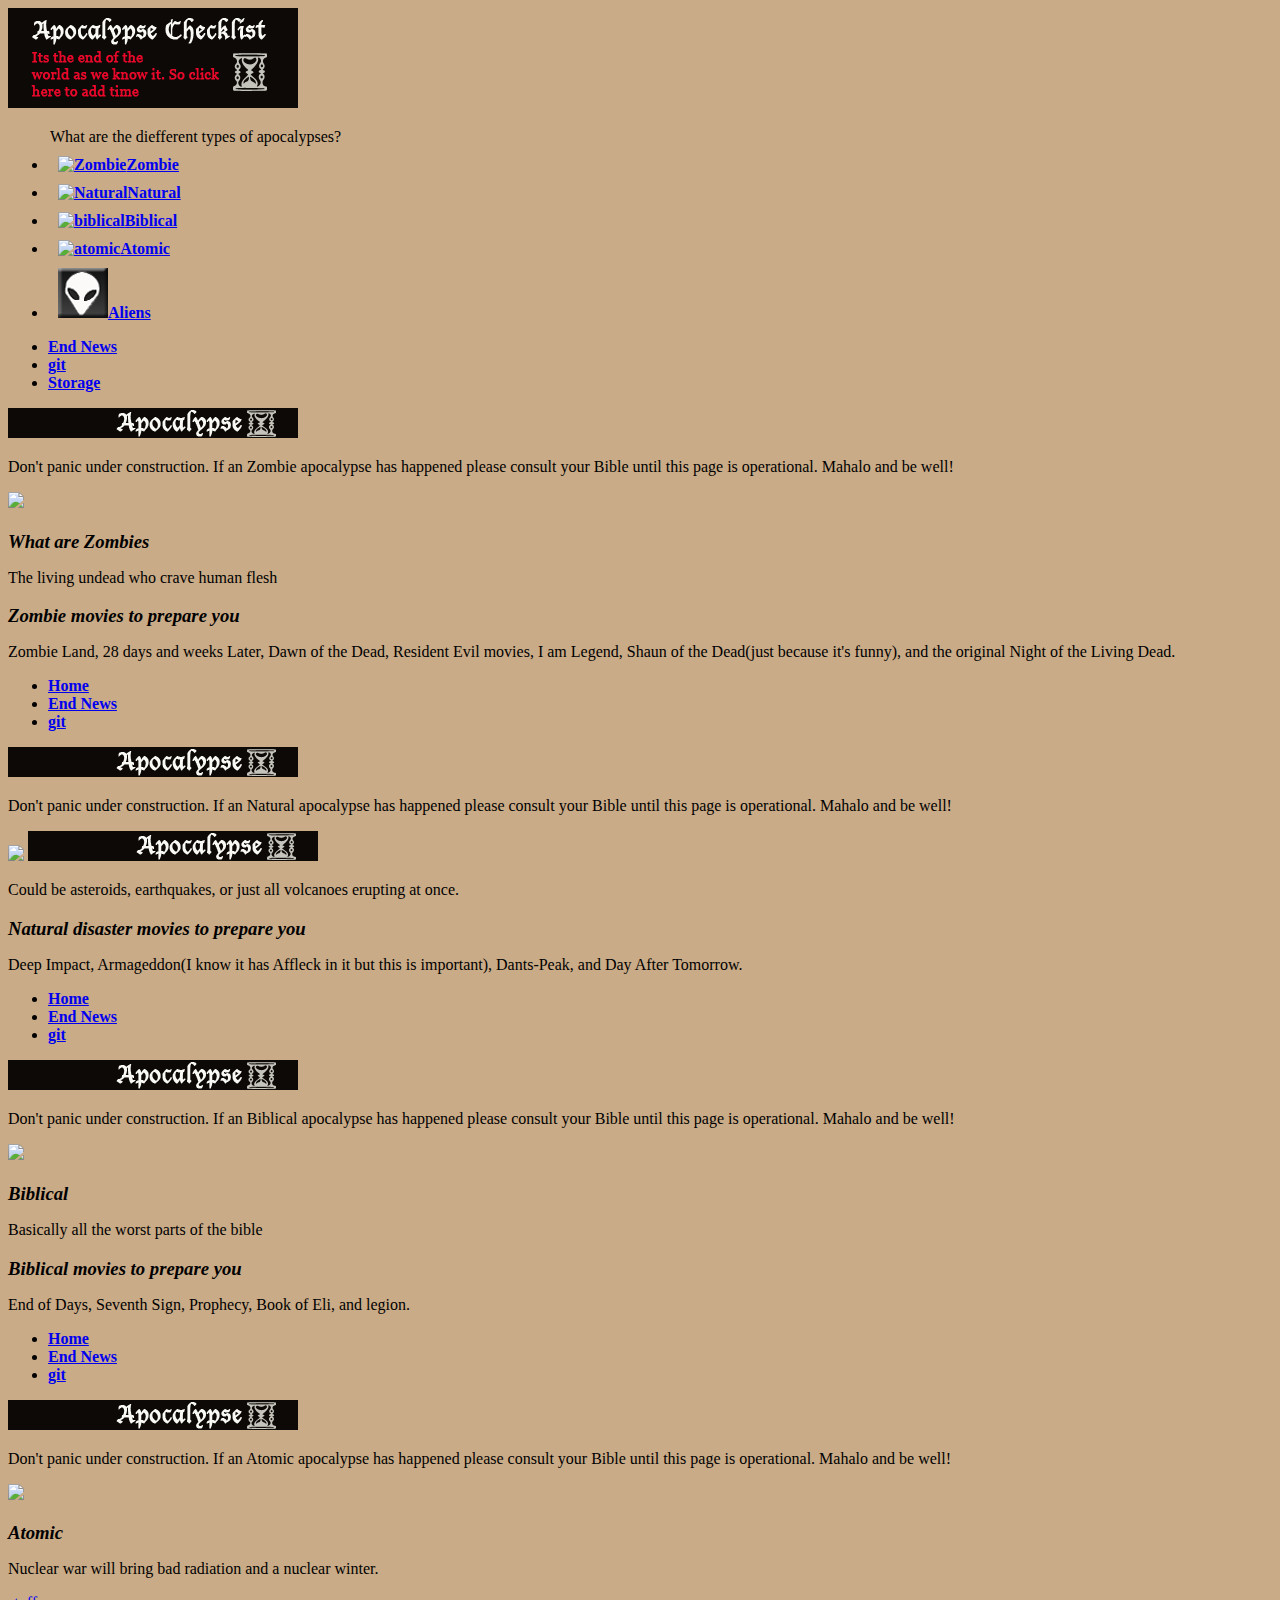
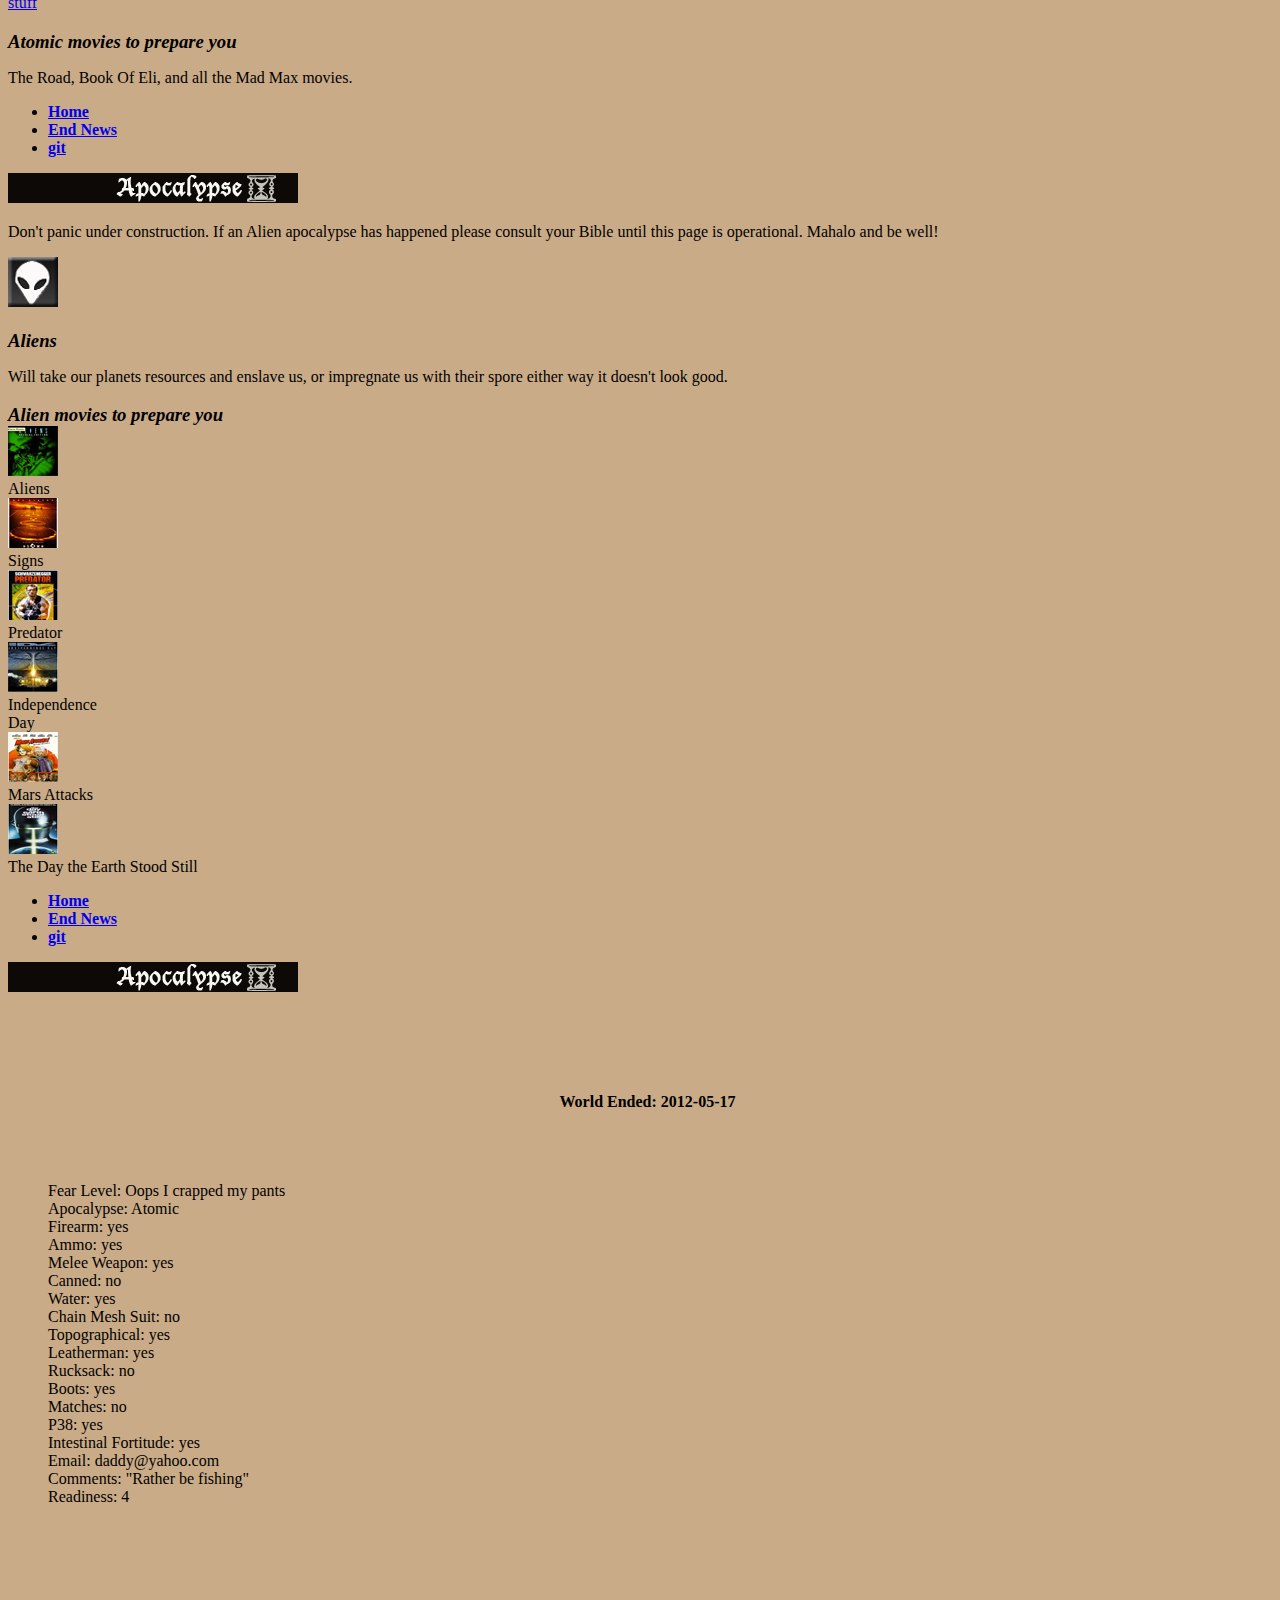
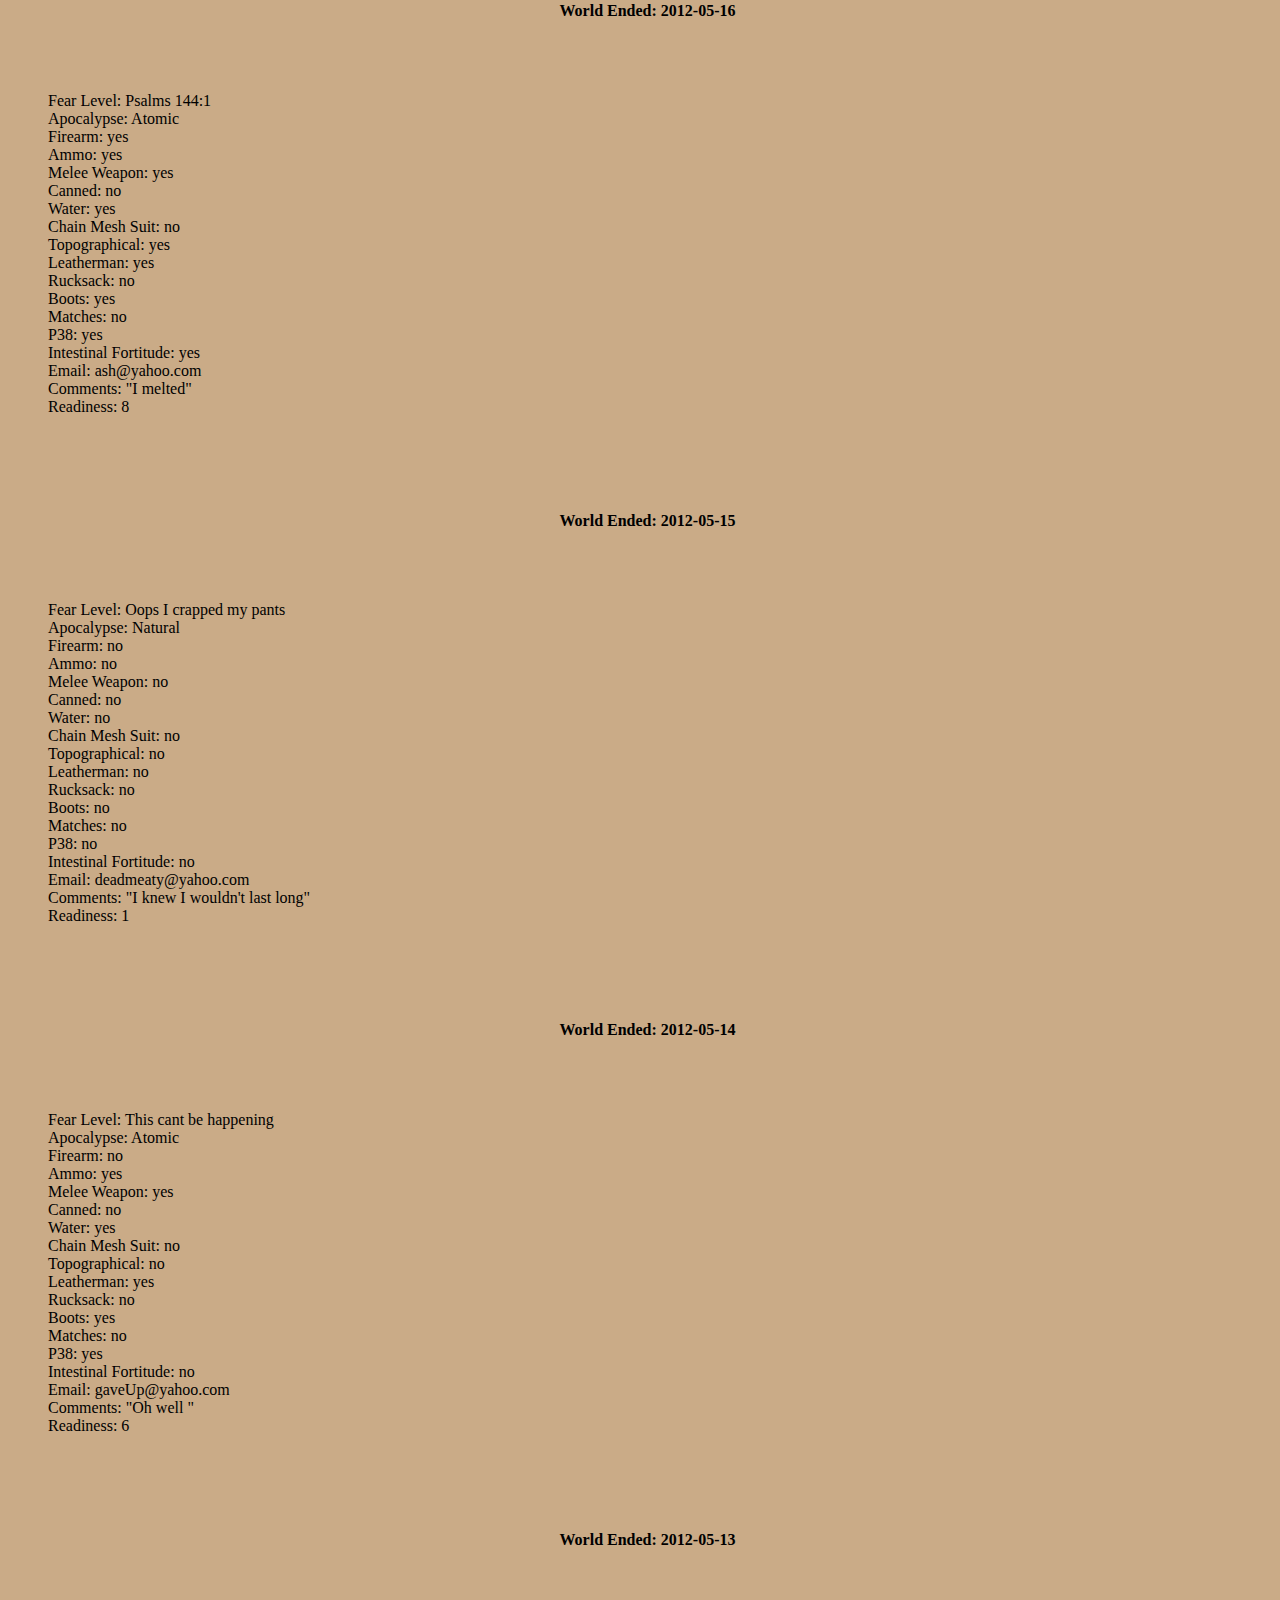
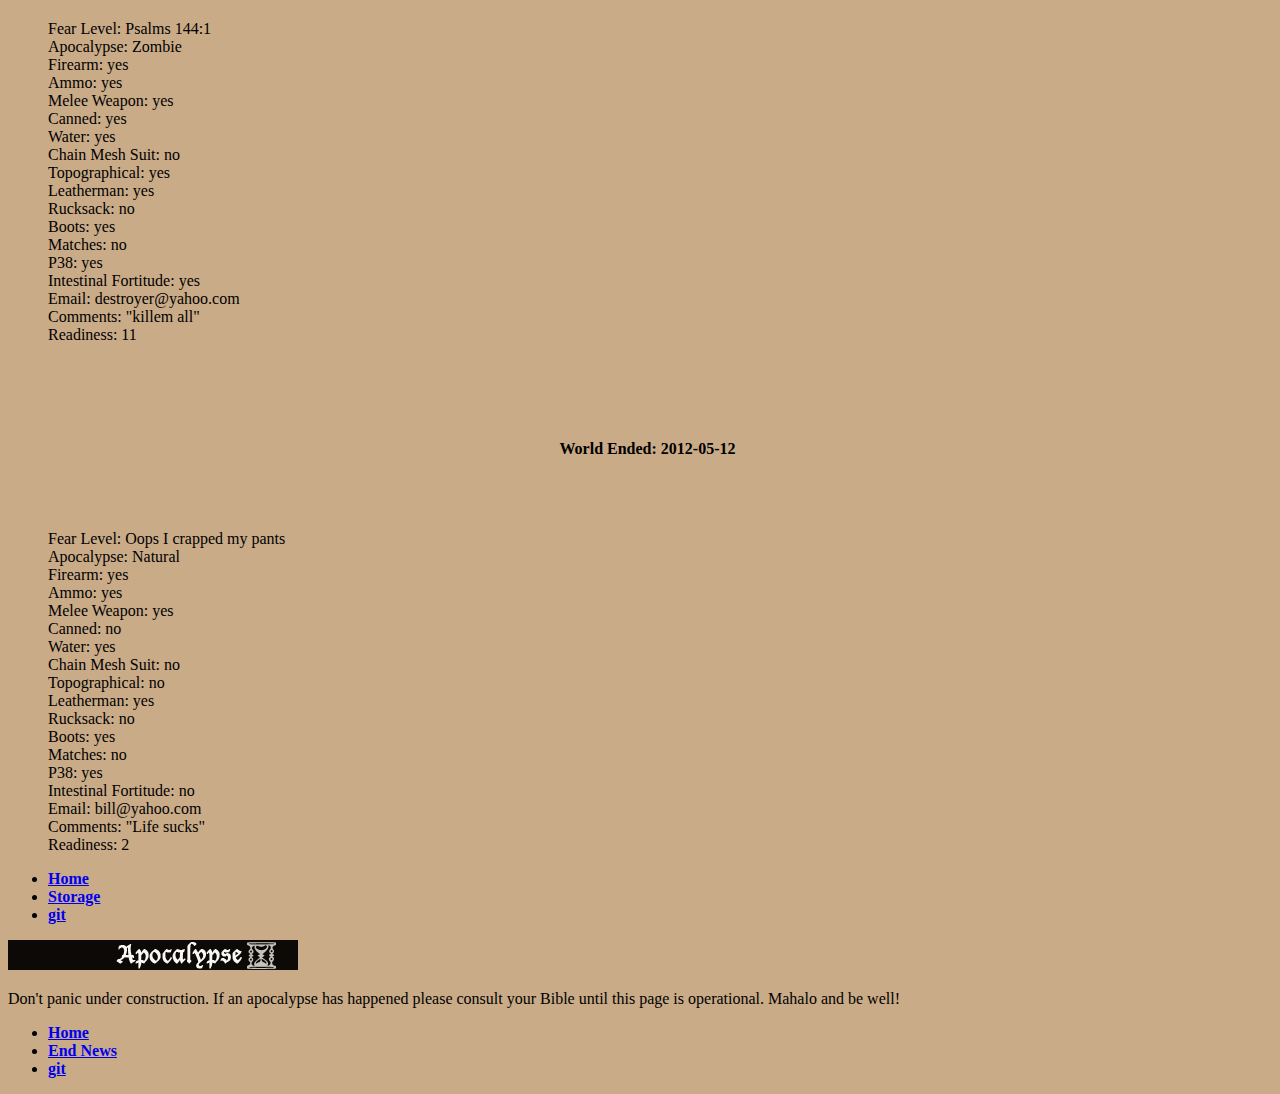
==== goldApp/index.html @ 506f146b "First Commit" ====
<!DOCTYPE html>
<!-- John Plank
Term 06/12
MUI Project 4
Apocalypse Checklist -->
<html lang="en">

	<head>
		<meta charset="utf-8"/>
		<meta name="description" content="A checklist for your life"/>
		<meta name="Keywords"    content="apocalypse, checklist, full sail, mobile development"/>
		<meta name="robots"      content="index, follow"/>
		<meta name="viewport"    content="user-scalable=no, width=device-width"/> 
		<meta name="HandheldFriendly" content="True">
		<meta name="MobileOptimized" content="320"/>
		<meta name="viewport" content="width=device-width, initial-scale=1.0">
		<meta http-equiv="cleartype" content="on">
		
		<title>John Plank: Apocalypse Checklist</title>
		
		<link href="css/style.css" rel="stylesheet"/> 
		<link rel="stylesheet" href="http://code.jquery.com/mobile/1.1.0/jquery.mobile-1.1.0.min.css" />
		<link rel="stylesheet" href="css/style.css" />
		
		<script src="js/libs/modernizr.custom.min.js"></script>
	
	
	</head>
	
	<body>
		<div data-role="page" id="home" >
		<div data-role="header" data-postion="fixed" >
			<!-- <h1>Apocalypses</h1> -->
		</div>

		<div data-role="content" >
			<a href="addItem2.html" data-ajax"false">
			<img src="images/Header.png" >
			</a> 
 

   			<ul data-role="listview"  data-filter="true" >
	            <!-- <li><h3>Your Apocalypose Checklists</h3> -->
	            <legend>What are the diefferent types of apocalypses?</legend>
	            <li><a href="#zombie"><img class="img-1" src="images/zombie.png" alt="Zombie" class="ui-li-icon">Zombie<span class="ui-li-count"></span></a></li>
	            <li><a href="#natural"><img class="img-1" src="images/natural.png" alt="Natural" class="ui-li-icon">Natural <span class="ui-li-count"></span></a></li>
	            <li><a href="#biblical"><img class="img-1" src="images/biblical.png" alt="biblical" class="ui-li-icon">Biblical <span class="ui-li-count"></span></a></li>
	            <li><a href="#atomic"><img class="img-1" src="images/atomic.png" alt="atomic" class="ui-li-icon">Atomic <span class="ui-li-count"></span></a></li>
	            <li><a href="#aliens"><img class="img-1" src="images/alien.png" alt="Aliens" class="ui-li-icon">Aliens <span class="ui-li-count"></span></a></li>
	        </ul> 
	   	 
	   	
		
	 	</div>

<!-- <label for="flip-a">Select slider:</label>
<select name="slider" id="flip-a" data-role="slider">
	<option value="off">Off</option>
	<option value="on"><a href="#popupLogin" data-rel="popup" data-role="button" data-inline="true">Form</a></option>

</select> -->






<!-- <div data-role="popup" id="popupLogin" data-overlay-theme="b" data-theme="a" class="ui-corner-all">
            <form>
                <div style="padding:10px 20px;">
                  <h3>Please sign in</h3>
                  <label for="un" class="ui-hidden-accessible">Username:</label>
                  <input type="text" name="user" id="un" value="" placeholder="username" data-theme="a" />

                  <label for="pw" class="ui-hidden-accessible">Password:</label>
                  <input type="password" name="pw" id="pass" value="" placeholder="password" data-theme="a" />

                  <button type="submit" data-theme="b">Sign in</button>
                </div>
            </form>
        </div> -->




	   	<div data-role="footer" data-position="fixed" data-id="x" >
	
	<div data-role="navbar" >
		<ul>
			<li><a href="#news" data-icon="star" >End News</a></li>
			<li><a href="http://johnplank211.github.com/mdv-projects/MiU/week-4/bronzeApp/index.html" data-icon="star">git</a></li>
			<li><a href="#storage" data-icon="star" >Storage</a></li>
			
		</ul>
	</div>
	    
	</div>
	</div>
	<div data-role="page" id="zombie" data-add-back-btn="true" data-theme="a" >
		<div data-role="header" data-role="fixed">
			<img src="images/header2.png" >
			</a> 
		</div>
			<div class="content">
				<p>Don't panic under construction. If an Zombie apocalypse has happened please consult your Bible until this page is operational. Mahalo and be well!</p>
			<div data-role="collapsible" data-collapsed="true" >
		   		<img src="images/zombie.png">
		   		<h3>What are Zombies</h3>
		   		<p>The living undead who crave human flesh</p>
		   	</div>
			<div data-role="collapsible" data-collapsed="true" >
		   		<h3>Zombie movies to prepare you</h3>
		   		<p>Zombie Land, 28 days and weeks Later, Dawn of the Dead, Resident Evil movies, I am Legend, Shaun of the Dead(just because it's funny), and the original Night of the Living Dead.</p>
		   	</div>
			</div>
			<div data-role="footer" data-position="fixed" data-id="x" >
				<div data-role="navbar" >
					<ul>
						<li><a href="#home" data-icon="star" >Home</a></li>
						<li><a href="#news" data-icon="star">End News</a></li>
						<li><a href="http://johnplank211.github.com/mdv-projects/MiU/week-4/bronzeApp/index.html" data-icon="star">git</a></li>
					</ul>
			</div>
			</div>
	</div>
	<div data-role="page" id="natural" data-add-back-btn="true" data-theme="a" >
		<div data-role="header" data-role="fixed">
			<img src="images/header2.png" >
			</a> 
		</div>
			<div class="content-primary">
				<p>Don't panic under construction. If an Natural apocalypse has happened please consult your Bible until this page is operational. Mahalo and be well!</p>
			<div data-role="collapsible" data-collapsed="true" >
		   		<img src="images/natural.png">
		   		<img src="images/header2.png" >
			</a>
		   		<p>Could be asteroids, earthquakes, or just all volcanoes erupting at once.</p>
		   	</div>
			<div data-role="collapsible" data-collapsed="true" >
		   		<h3>Natural disaster movies to prepare you</h3>
		   		<p>Deep Impact, Armageddon(I know it has Affleck in it but this is important), 
		   			Dants-Peak, and Day After Tomorrow.</p>
		   	</div>
			</div>
			<div data-role="footer" data-position="fixed" data-id="x" >
				<div data-role="navbar" >
					<ul>
						<li><a href="#home" data-icon="star" >Home</a></li>
						<li><a href="#news" data-icon="star">End News</a></li>
						<li><a href="http://johnplank211.github.com/mdv-projects/MiU/week-4/bronzeApp/index.html" data-icon="star">git</a></li>
					</ul>
			</div>
			</div>
	</div>
	<div data-role="page" id="biblical" data-add-back-btn="true" data-theme="a" >
		<div data-role="header" data-role="fixed">
			<img src="images/header2.png" >
			</a> 
		</div>
			<div class="content">
				<p>Don't panic under construction. If an Biblical apocalypse has happened please consult your Bible until this page is operational. Mahalo and be well!</p>
			<div data-role="collapsible" data-collapsed="true" >
		   		<img src="images/biblical.png">
		   		<h3>Biblical</h3>
		   		<p>Basically all the worst parts of the bible</p>
		   	</div>
		   	<div data-role="collapsible" data-collapsed="true" >
		   		<h3>Biblical movies to prepare you</h3>
		   		<p>End of Days, Seventh Sign, Prophecy, Book of Eli, and legion.</p>
		   	</div>
			</div>
			<div data-role="footer" data-position="fixed" data-id="x" >
				<div data-role="navbar" >
					<ul>
						<li><a href="#home" data-icon="star" >Home</a></li>
						<li><a href="#news" data-icon="star">End News</a></li>
						<li><a href="http://johnplank211.github.com/mdv-projects/MiU/week-4/bronzeApp/index.html" data-icon="star">git</a></li>
					</ul>
			</div>
			</div>
	</div>
	<div data-role="page" id="atomic" data-add-back-btn="true" data-theme="a" >
		<div data-role="header" data-role="fixed">
			<img src="images/header2.png" >
			</a>
		</div>
			<div class="content-primary">
				<p>Don't panic under construction. If an Atomic apocalypse has happened please consult your Bible until this page is operational. Mahalo and be well!</p>
			<div data-role="collapsible" data-collapsed="true" >
		   		<img src="images/atomic.png">
		   		<h3>Atomic</h3>
		   		<p>Nuclear war will bring bad radiation and a nuclear winter.</p>
		   		<a href="http://johnplank211.github.com/mdv-projects/MUI/bronze-app/index.html" >stuff</a>
		   	</div>
		   	<div data-role="collapsible" data-collapsed="true" >
		   	<h3>Atomic movies to prepare you</h3>
		   		<p>The Road, Book Of Eli, and all the Mad Max movies.</p>
		   	
		   	</div>
			</div>
			<div data-role="footer" data-position="fixed" data-id="x" >
				<div data-role="navbar" >
					<ul>
						<li><a href="#home" data-icon="star" >Home</a></li>
						<li><a href="#news" data-icon="star">End News</a></li>
						<li><a href="http://johnplank211.github.com/mdv-projects/MiU/week-4/bronzeApp/index.html" data-icon="star">git</a></li>
					</ul>
			</div>
			</div>
	</div>
	<div data-role="page" id="aliens" data-add-back-btn="true" data-theme="a" >
		<div data-role="header" data-role="fixed">
			<img src="images/header2.png" >
			</a> 
		</div>
			<div class="content-primary">
				<p>Don't panic under construction. If an Alien apocalypse has happened please consult your Bible until this page is operational. Mahalo and be well!</p>
			<div data-role="collapsible" data-collapsed="true" >
		   		<img src="images/alien.png">
		   		<h3>Aliens</h3>
		   		<p>Will take our planets resources and enslave us, or impregnate us with their spore either way it doesn't look good.</p>
		   	</div>
		   	<div data-role="collapsible" data-collapsed="true" >
		   		<h3>Alien movies to prepare you</h3>
		   		<div class="ui-grid-b" >
		   			<div class="ui-block-a"><img src="images/movie.png"><br>
		   			Aliens</div>
		   			<div class="ui-block-b"><img src="images/signs.png"><br>
		   			Signs</div>
		   			<div class="ui-block-c"><img src="images/predator.png"><br>
		   			Predator</div>
		   			<div class="ui-block-a"><img src="images/idependence.png"><br>
		   			Independence<br>Day </div>
		   			<div class="ui-block-b"><img src="images/mars.png"><br>
		   			Mars Attacks</div>
		   			<div class="ui-block-c"><img src="images/earth.png"><br>
		   			The Day the Earth Stood Still</div>
		   	</div>
		   	
		   	</div>
			
			</div>
			<div data-role="footer" data-position="fixed" data-id="x" >
				<div data-role="navbar" >
					<ul>
						<li><a href="#home" data-icon="star" >Home</a></li>
						<li><a href="#news" data-icon="star">End News</a></li>
						<li><a href="http://johnplank211.github.com/mdv-projects/MiU/week-4/bronzeApp/index.html" data-icon="star">git</a></li>
					</ul>
			</div>
			</div>
	</div>
	<div data-role="page" id="news" data-add-back-btn="true">
		<div data-role="header" data-role="fixed">
			<img src="images/header2.png" >
			</a>
		</div>
			<div class="content-primary">
		   			<ul>
		   					<h4>World Ended: 2012-05-17</h4>
		   					Fear Level: Oops I crapped my pants<br>
							Apocalypse: Atomic<br>
							Firearm: yes<br>
							Ammo: yes<br>
					        Melee Weapon: yes<br>
							Canned: no<br>
							Water: yes<br>
							Chain Mesh Suit: no<br>
							Topographical: yes<br>
							Leatherman: yes<br>
							Rucksack: no<br>
							Boots: yes<br>
							Matches: no<br>
							P38: yes<br>
							Intestinal Fortitude: yes<br>						
							Email: daddy@yahoo.com<br>
							Comments: "Rather be fishing"<br>
							Readiness: 4	
		   					
		   			<div >
		   					<h4>World Ended: 2012-05-16</h4>
		   					Fear Level: Psalms 144:1<br>
							Apocalypse: Atomic<br>
							Firearm: yes<br>
							Ammo: yes<br>
					        Melee Weapon: yes<br>
							Canned: no<br>
							Water: yes<br>
							Chain Mesh Suit: no<br>
							Topographical: yes<br>
							Leatherman: yes<br>
							Rucksack: no<br>
							Boots: yes<br>
							Matches: no<br>
							P38: yes<br>
							Intestinal Fortitude: yes<br>						
							Email: ash@yahoo.com<br>
							Comments: "I melted"<br>
							Readiness: 8
		   			</div>
		   			<div >
		   					<h4>World Ended: 2012-05-15</h4>
		   					Fear Level: Oops I crapped my pants<br>
							Apocalypse: Natural<br>
							Firearm: no<br>
							Ammo: no<br>
					        Melee Weapon: no<br>
							Canned: no<br>
							Water: no<br>
							Chain Mesh Suit: no<br>
							Topographical: no<br>
							Leatherman: no<br>
							Rucksack: no<br>
							Boots: no<br>
							Matches: no<br>
							P38: no<br>
							Intestinal Fortitude: no<br>						
							Email: deadmeaty@yahoo.com<br>
							Comments: "I knew I wouldn't last long"<br>
							Readiness: 1
		   			</div>
					<div >
							<h4>World Ended: 2012-05-14</h4>
		   					Fear Level: This cant be happening<br>
							Apocalypse: Atomic<br>
							Firearm: no<br>
							Ammo: yes<br>
					        Melee Weapon: yes<br>
							Canned: no<br>
							Water: yes<br>
							Chain Mesh Suit: no<br>
							Topographical: no<br>
							Leatherman: yes<br>
							Rucksack: no<br>
							Boots: yes<br>
							Matches: no<br>
							P38: yes<br>
							Intestinal Fortitude: no<br>						
							Email: gaveUp@yahoo.com<br>
							Comments: "Oh well "<br>
							Readiness: 6	
		   			</div>
					<div>
							<h4>World Ended: 2012-05-13</h4>
		   					Fear Level: Psalms 144:1<br>
							Apocalypse: Zombie<br>
							Firearm: yes<br>
							Ammo: yes<br>
					        Melee Weapon: yes<br>
							Canned: yes<br>
							Water: yes<br>
							Chain Mesh Suit: no<br>
							Topographical: yes<br>
							Leatherman: yes<br>
							Rucksack: no<br>
							Boots: yes<br>
							Matches: no<br>
							P38: yes<br>
							Intestinal Fortitude: yes<br>						
							Email: destroyer@yahoo.com<br>
							Comments: "killem all"<br>
							Readiness: 11
		   			</div>
		   			<div >
		   					<h4>World Ended: 2012-05-12</h4>
		   					Fear Level: Oops I crapped my pants<br>
							Apocalypse: Natural<br>
							Firearm: yes<br>
							Ammo: yes<br>
					        Melee Weapon: yes<br>
							Canned: no<br>
							Water: yes<br>
							Chain Mesh Suit: no<br>
							Topographical: no<br>
							Leatherman: yes<br>
							Rucksack: no<br>
							Boots: yes<br>
							Matches: no<br>
							P38: yes<br>
							Intestinal Fortitude: no<br>						
							Email: bill@yahoo.com<br>
							Comments: "Life sucks"<br>
							Readiness: 2	
		   			</div>
		   	</div>	
			
		   	<div data-role="footer" data-position="fixed" data-id="x" >
				<div data-role="navbar" >
					<ul>
						<li><a href="#home" data-icon="star" >Home</a></li>
						<li><a href="#storage" data-icon="star">Storage</a></li>
						<li><a href="http://johnplank211.github.com/mdv-projects/MiU/week-4/bronzeApp/index.html" data-icon="star">git</a></li>
					</ul>
				</div>
			</div>
		</div>
			
		</div>
	</div>
	<div data-role="page" id="storage" data-add-back-btn="true">
		<div data-role="header" data-role="fixed">
			<img src="images/header2.png" ></a> 
		</div>
			<div class="content-primary">
				<p>Don't panic under construction. If an apocalypse has happened please consult your Bible until this page is operational. Mahalo and be well!</p>
			</div>
			<div data-role="footer" data-position="fixed" data-id="x" >
				<div data-role="navbar" >
					<ul>
						<li><a href="#home" data-icon="star" >Home</a></li>
						<li><a href="#news" data-icon="star">End News</a></li>
						<li><a href="http://johnplank211.github.com/mdv-projects/MiU/week-4/bronzeApp/index.html" data-icon="star">git</a></li>
					</ul>
			</div>
			</div>
	</div>				

	

		<script type="text/javascript" src="http://code.jquery.com/jquery-1.7.1.min.js"></script> 
		<script type="text/javascript" src="http://code.jquery.com/mobile/latest/jquery.mobile.min.js"></script>
		
		<script type="text/javascript" src="http://dev.jtsage.com/cdn/datebox/latest/jqm-datebox.core.min.js"></script>
		<script type="text/javascript" src="http://dev.jtsage.com/cdn/datebox/latest/jqm-datebox.mode.calbox.min.js"></script>
		<script type="text/javascript" src="http://dev.jtsage.com/cdn/datebox/i18n/jquery.mobile.datebox.i18n.en_US.utf8.js"></script>
		<script type="text/javascript" src="js/libs/jquery.validate.min.js"></script>
		
		<script type="text/javascript" src="js/json.js"></script>
		<script type="text/javascript" src="js/main2.js"></script>
	    	
	    

		
		
	</body>
</html>
---- goldApp/css/style.css ----
/*John Plank
Term 06/12
MUI Project 4
Apocalypse Checklist*/

/*div.addItem*/ {
    top: 10px;
    left: 10px;
    color: white;
    padding: 30px 30px 30px 30px;
    /*font-family: 'Helvetica Neue', Helvetica, sans-serif;*/
    /*font-weight: bold;*/
    font-size: 10px;
    /*-webkit-border-radius: 4px;*/
    /*border-radius: 4px;*/
    /*background: -webkit-gradient(linear, left top, left bottom,*/
    /*from(#838383),
    color-stop(.49, #444444),
    color-stop(.49,#303030),
    to(#333333));*/
    /*border: solid 1px rgba(79, 79, 79, 0.75);*/
    text-align: right;
    background-image: url("images/Header.png") no-repeat;
    height: 40px;
}

h4 { /*top: 25px;
    left: 50px;*/
    /*color: white;*/
    padding: 75px 50px 50px 25px;
    /*font-family: 'Helvetica Neue', Helvetica, sans-serif;
    font-weight: bold;
    font-size: 08px;*/
    /*-webkit-border-radius: 1px;*/
    border-radius: 1px;
    /*background: -webkit-gradient(linear, left top, left bottom,*/
    /*from(#838383),*/
    /*color-stop(.49, #444444),
    color-stop(.49,#303030),
    to(#333333));
    border: solid 1px rgba(79, 79, 79, 0.75);*/
    text-align: center;
    /*background-image: url("images/Zombie.png");*/
}

fieldset {
	background: #caab87;
    color: black;
}

html {
	color: black;
    background: #caab87;
   /* background-image: url("images/index.png");*/
   /* color: white;*/
}

div {
    background: #caab87;
}

ul {
    background: #caab87;
}


small {
	font-style: italic;
    color: black;
}

h2 {
	color: black;
	text-align: left;
	}


h3 {
	font-style: italic;
	text-align: left;
    color: black;
    margin-bottom: 0px;
    background: ;
}

 li {
 
 	font-weight: bold;
 }

body {
    background: #caab87;
}

 /*legend {
 	font-style: italic;
 	border: 1px solid black;
 	background: #99998c;
 	color: white;
 	font-weight: bolder;
 }*/

 h1 {
    /*background-image: url("images/head.png");*/
    vertical-align:center;
}

/*input.addItem  {
    padding-top: 20px;
    background-image: url("images/hourGlass.png");
}*/

/*div.page {
    color: black;
}
*/





.img-1 {
    padding-top: 10px;
    padding-left: 10px;
}

label.error {
    display: block;
    color: red;
    margin: 10px 0px;
}

#errorLink {
    display: none;
}
---- goldApp/css/style.css ----
/*John Plank
Term 06/12
MUI Project 4
Apocalypse Checklist*/

/*div.addItem*/ {
    top: 10px;
    left: 10px;
    color: white;
    padding: 30px 30px 30px 30px;
    /*font-family: 'Helvetica Neue', Helvetica, sans-serif;*/
    /*font-weight: bold;*/
    font-size: 10px;
    /*-webkit-border-radius: 4px;*/
    /*border-radius: 4px;*/
    /*background: -webkit-gradient(linear, left top, left bottom,*/
    /*from(#838383),
    color-stop(.49, #444444),
    color-stop(.49,#303030),
    to(#333333));*/
    /*border: solid 1px rgba(79, 79, 79, 0.75);*/
    text-align: right;
    background-image: url("images/Header.png") no-repeat;
    height: 40px;
}

h4 { /*top: 25px;
    left: 50px;*/
    /*color: white;*/
    padding: 75px 50px 50px 25px;
    /*font-family: 'Helvetica Neue', Helvetica, sans-serif;
    font-weight: bold;
    font-size: 08px;*/
    /*-webkit-border-radius: 1px;*/
    border-radius: 1px;
    /*background: -webkit-gradient(linear, left top, left bottom,*/
    /*from(#838383),*/
    /*color-stop(.49, #444444),
    color-stop(.49,#303030),
    to(#333333));
    border: solid 1px rgba(79, 79, 79, 0.75);*/
    text-align: center;
    /*background-image: url("images/Zombie.png");*/
}

fieldset {
	background: #caab87;
    color: black;
}

html {
	color: black;
    background: #caab87;
   /* background-image: url("images/index.png");*/
   /* color: white;*/
}

div {
    background: #caab87;
}

ul {
    background: #caab87;
}


small {
	font-style: italic;
    color: black;
}

h2 {
	color: black;
	text-align: left;
	}


h3 {
	font-style: italic;
	text-align: left;
    color: black;
    margin-bottom: 0px;
    background: ;
}

 li {
 
 	font-weight: bold;
 }

body {
    background: #caab87;
}

 /*legend {
 	font-style: italic;
 	border: 1px solid black;
 	background: #99998c;
 	color: white;
 	font-weight: bolder;
 }*/

 h1 {
    /*background-image: url("images/head.png");*/
    vertical-align:center;
}

/*input.addItem  {
    padding-top: 20px;
    background-image: url("images/hourGlass.png");
}*/

/*div.page {
    color: black;
}
*/





.img-1 {
    padding-top: 10px;
    padding-left: 10px;
}

label.error {
    display: block;
    color: red;
    margin: 10px 0px;
}

#errorLink {
    display: none;
}
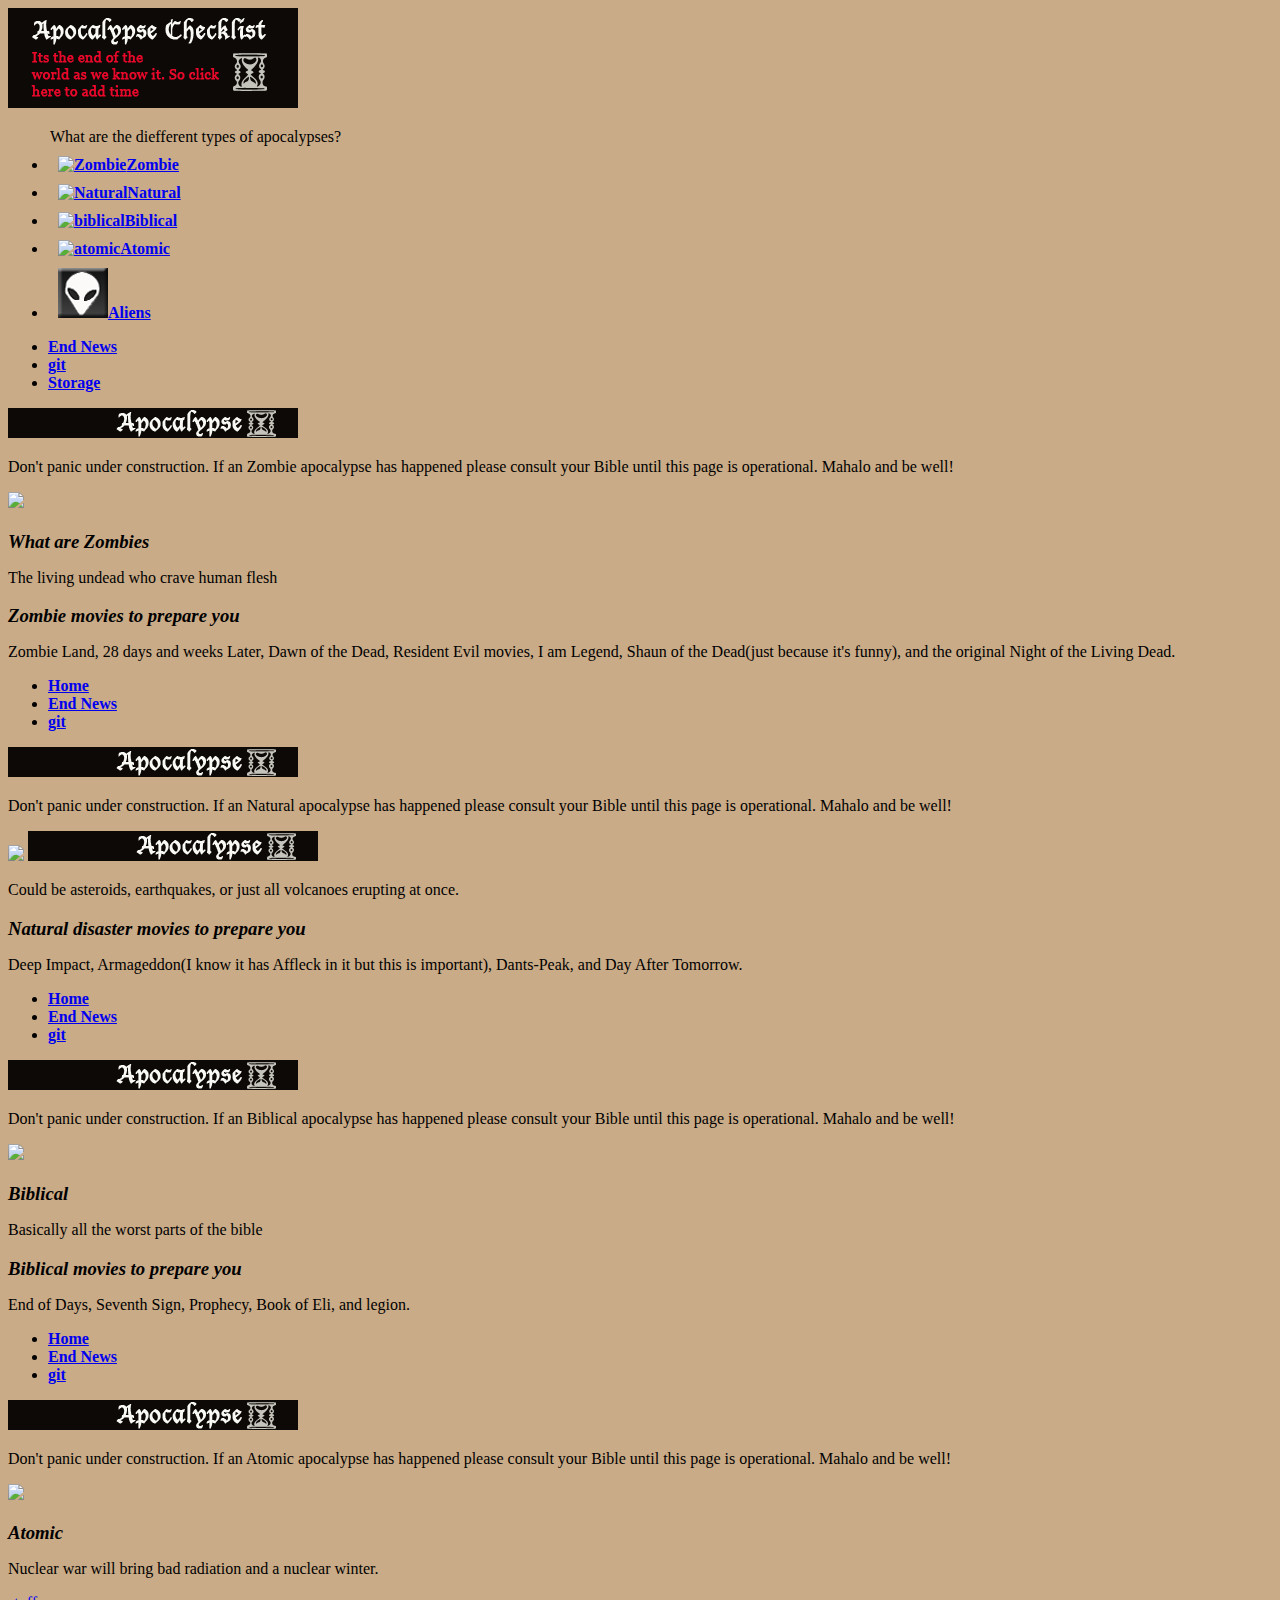
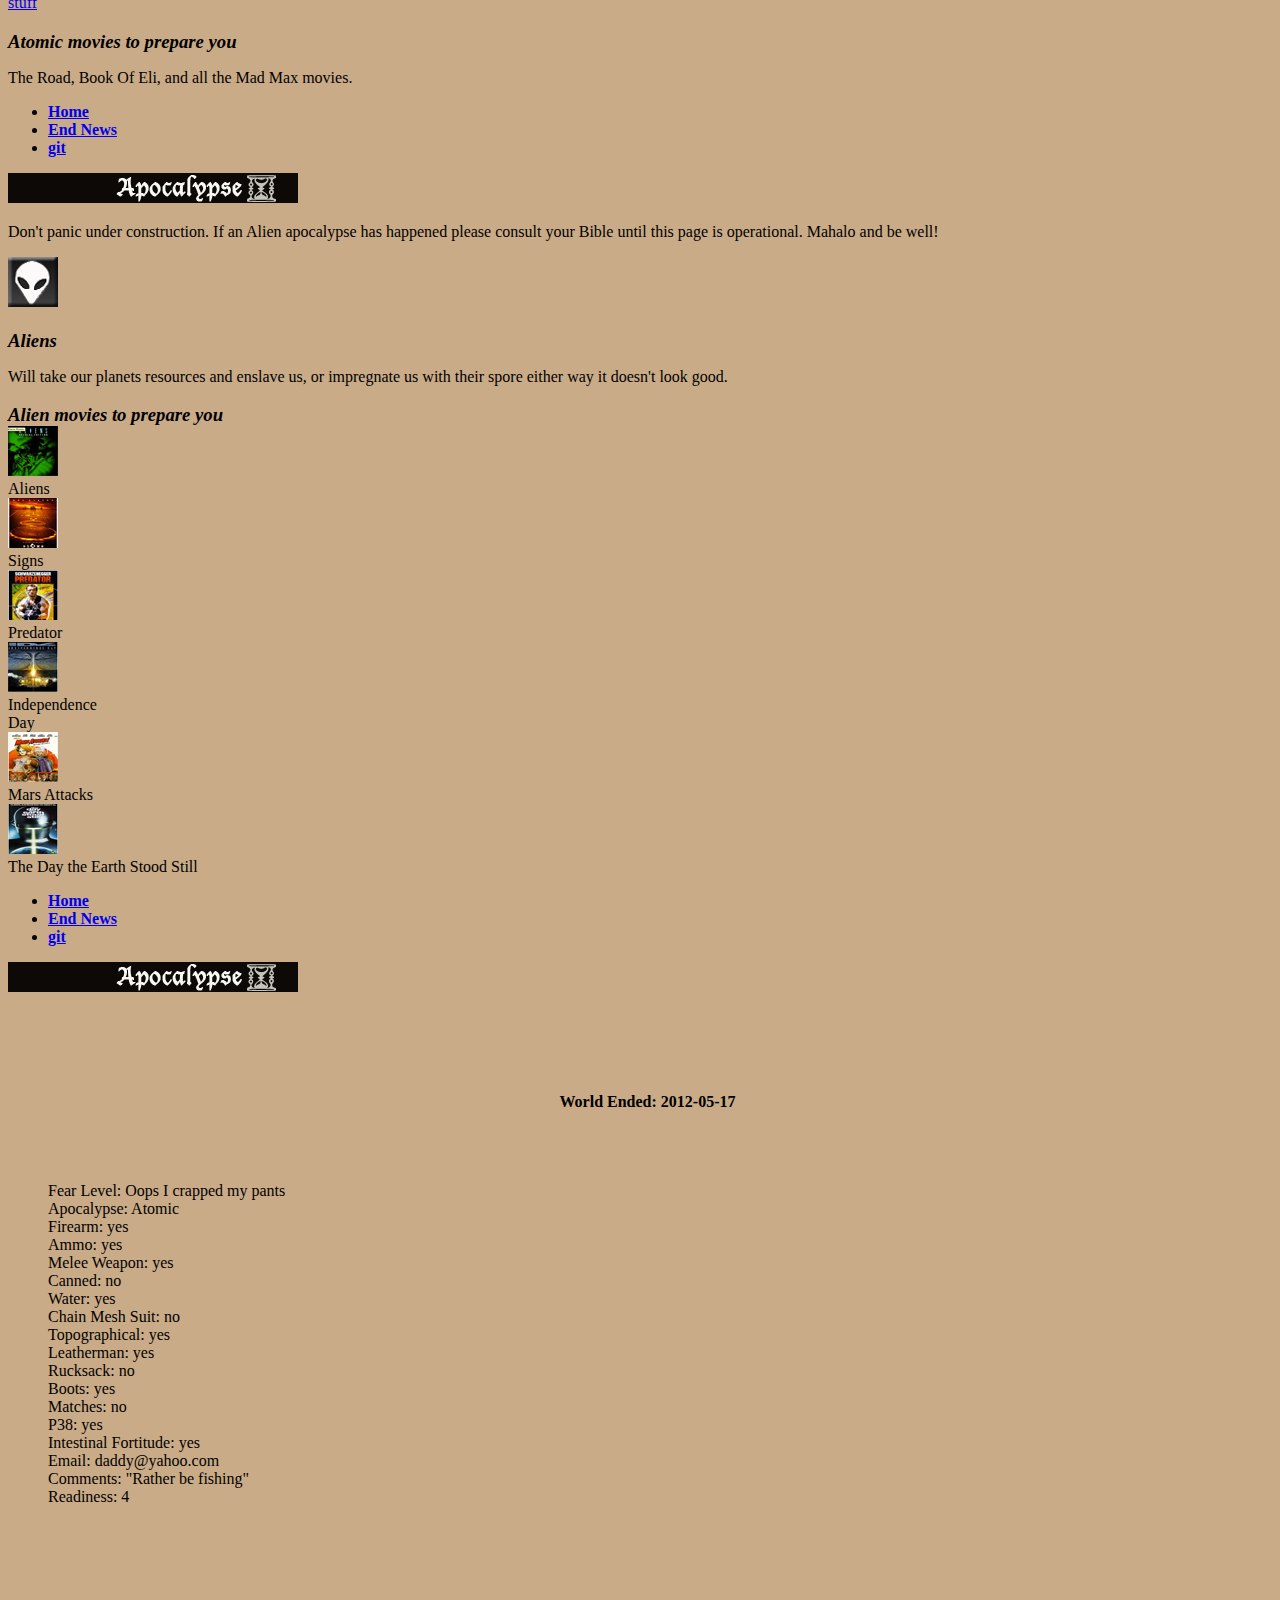
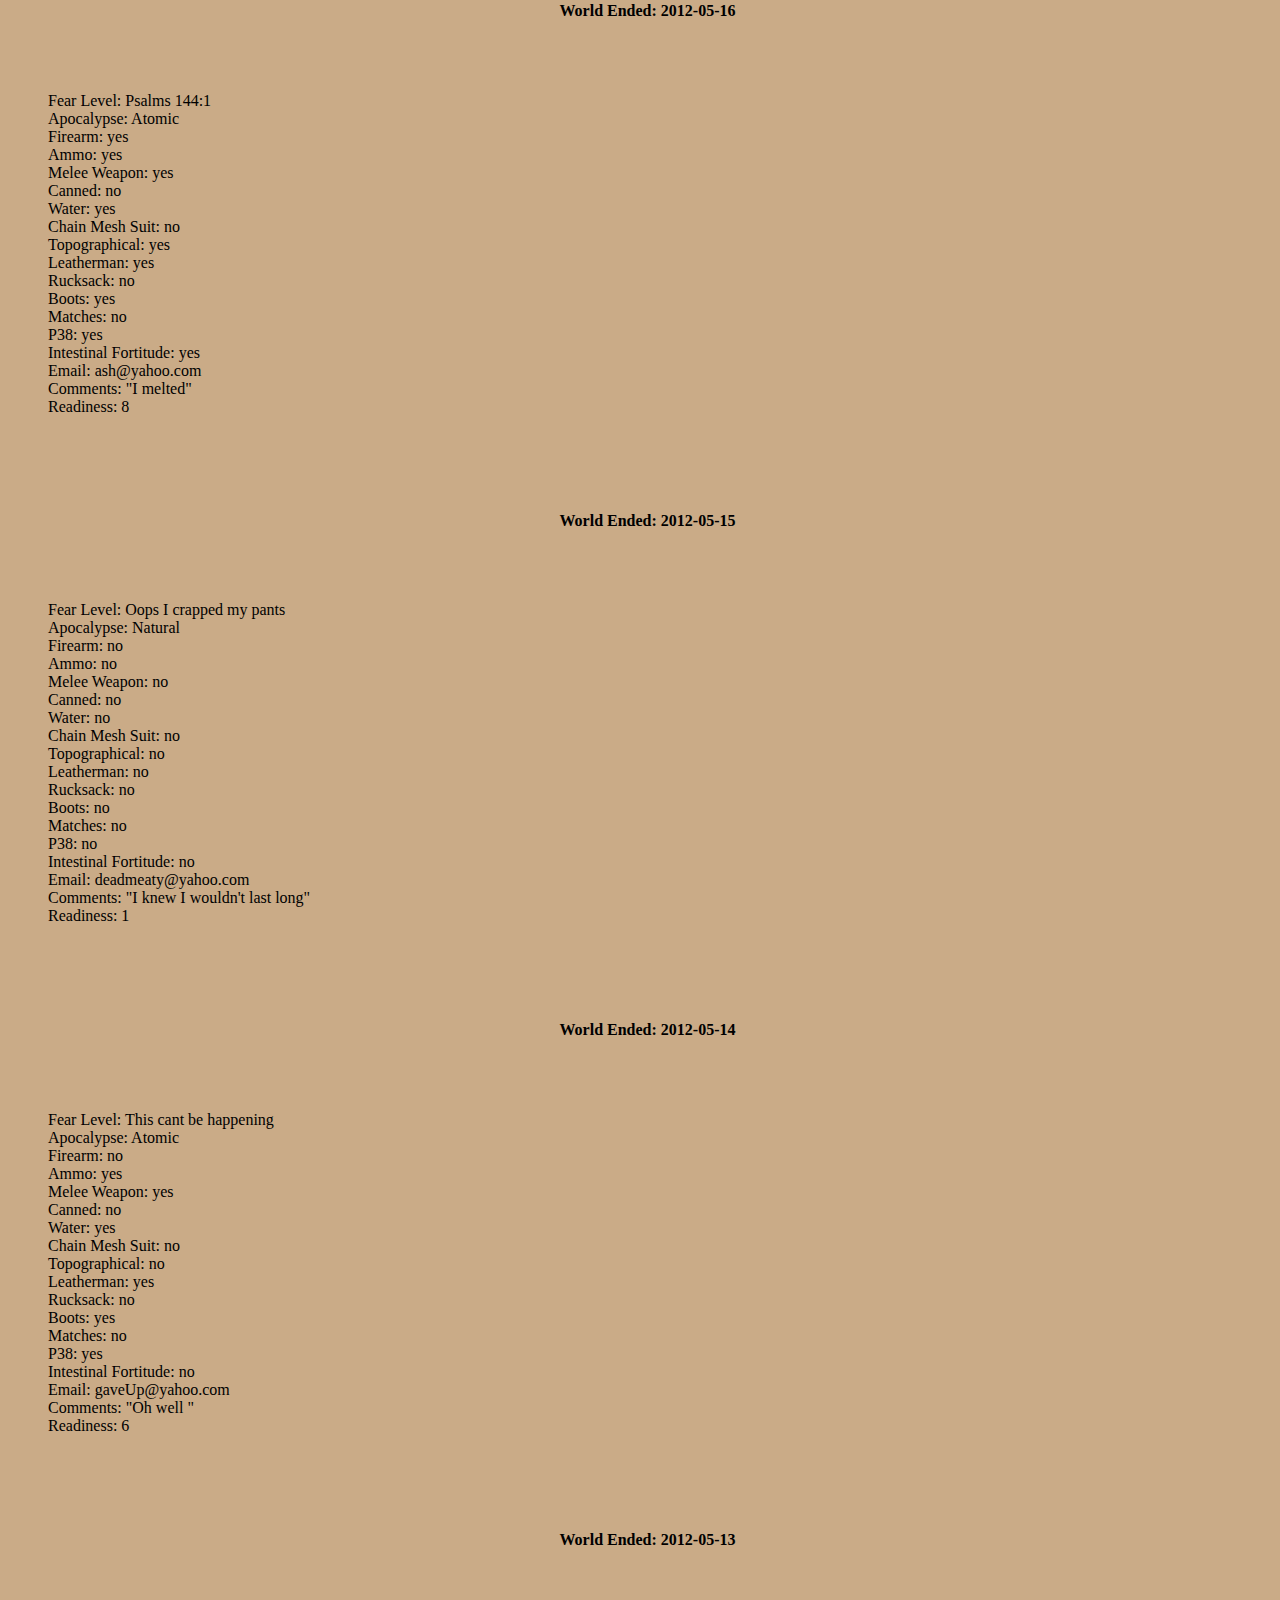
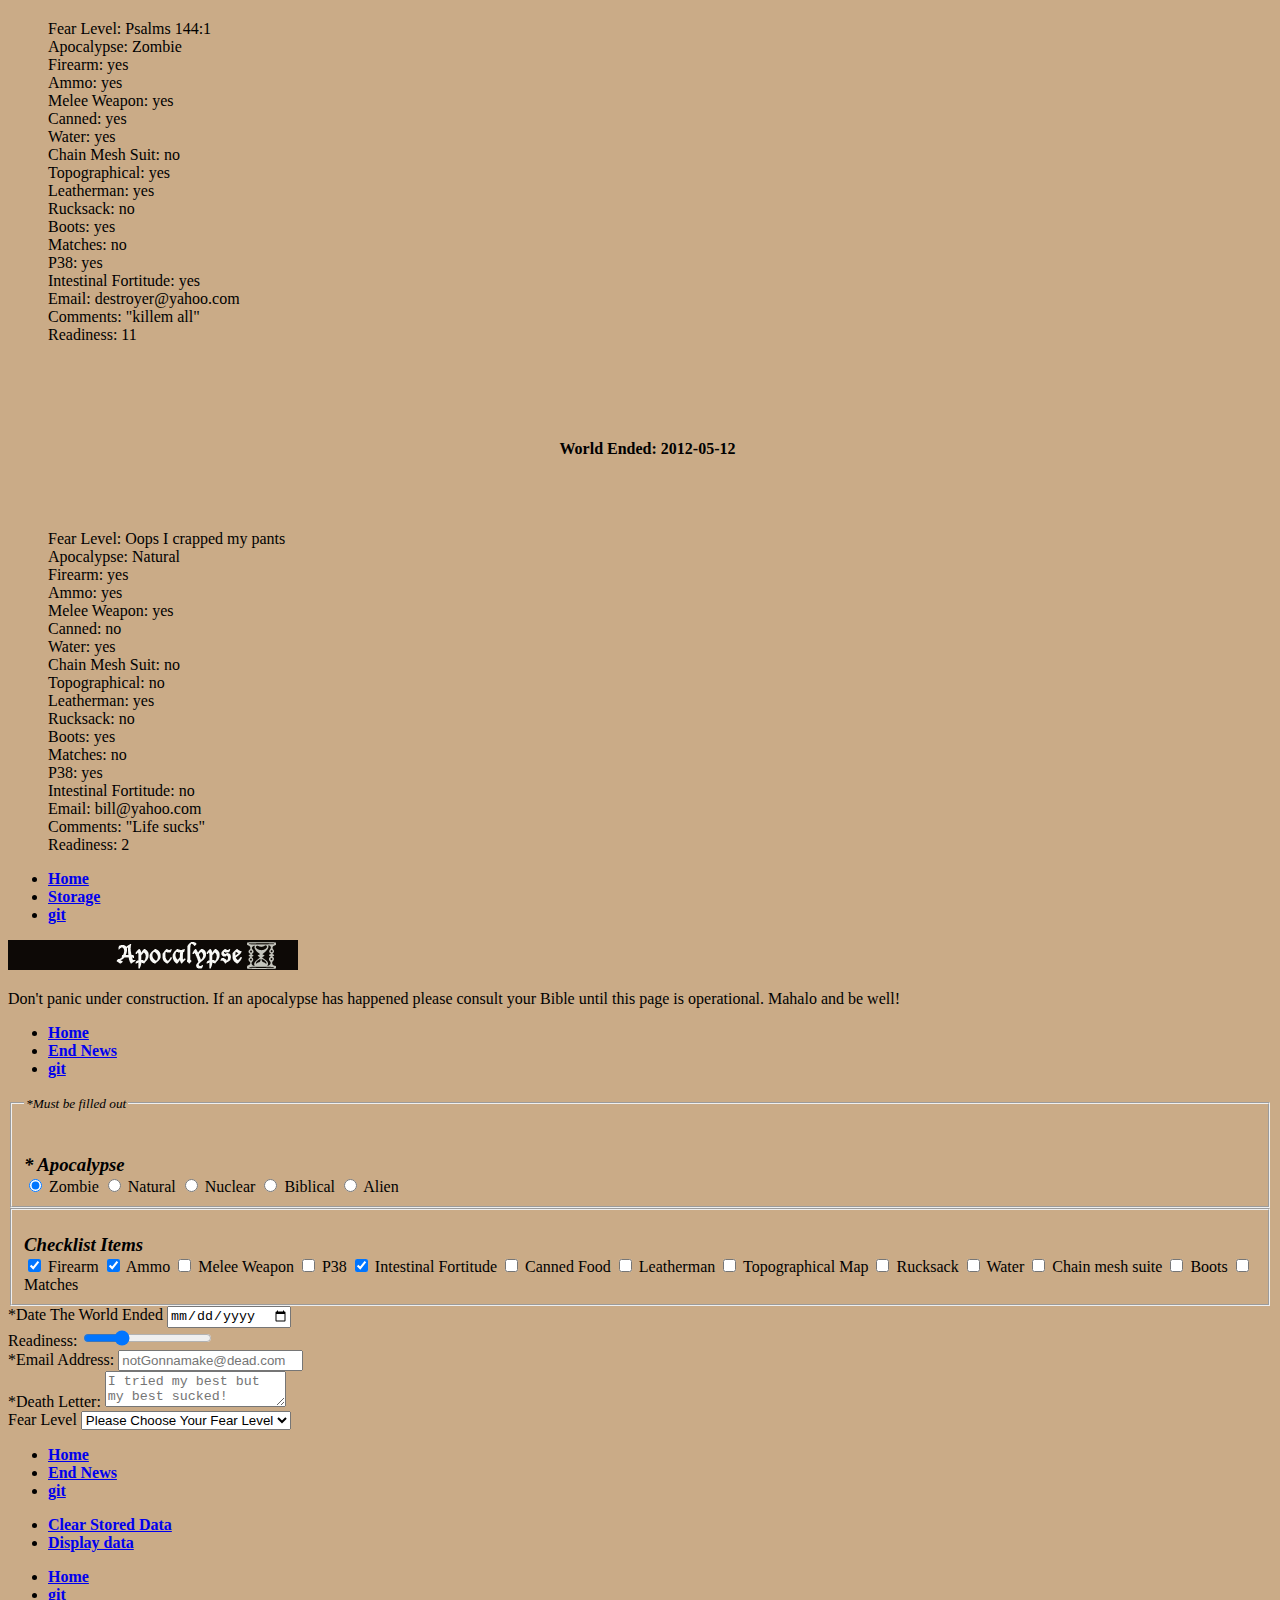
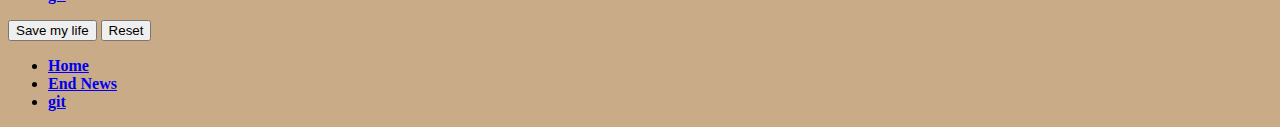
==== commit 502368d6: "Monday commit on a Tuesday" ====
--- a/goldApp/index.html
+++ b/goldApp/index.html
@@ -1,7 +1,7 @@
 <!DOCTYPE html>
 <!-- John Plank
-Term 06/12
-MUI Project 4
+Term 08/12
+ASD Project 1
 Apocalypse Checklist -->
 <html lang="en">
 
@@ -53,32 +53,6 @@
 		
 	 	</div>
 
-<!-- <label for="flip-a">Select slider:</label>
-<select name="slider" id="flip-a" data-role="slider">
-	<option value="off">Off</option>
-	<option value="on"><a href="#popupLogin" data-rel="popup" data-role="button" data-inline="true">Form</a></option>
-
-</select> -->
-
-
-
-
-
-
-<!-- <div data-role="popup" id="popupLogin" data-overlay-theme="b" data-theme="a" class="ui-corner-all">
-            <form>
-                <div style="padding:10px 20px;">
-                  <h3>Please sign in</h3>
-                  <label for="un" class="ui-hidden-accessible">Username:</label>
-                  <input type="text" name="user" id="un" value="" placeholder="username" data-theme="a" />
-
-                  <label for="pw" class="ui-hidden-accessible">Password:</label>
-                  <input type="password" name="pw" id="pass" value="" placeholder="password" data-theme="a" />
-
-                  <button type="submit" data-theme="b">Sign in</button>
-                </div>
-            </form>
-        </div> -->
 
 
 
@@ -415,7 +389,180 @@
 			</div>
 	</div>				
 
-	
+	<div data-role="page" id="form" data-add-back-btn="true" data-theme="a" >
+		<div data-role="header" data-role="fixed">
+			<!-- <img src="images/header2.png" > -->
+			<!-- </a> --> 
+		</div>
+			<div class="content">
+				
+				<form id="checklistForm" >
+
+
+				<div data-role="fieldcontain" >
+					<fieldset data-role="controlgroup" data-mini="true">
+						<legend><small>*Must be filled out</small></legend>
+							<br><h3>* Apocalypse</h3>
+						<input type="radio" value="Zombie" checked value="Zombie"name="apocalypse" id="apocalypse-1" data-theme="a" class="required"/>
+						<label for="apocalypse-1" >Zombie</label>
+
+						<input type="radio" value="Natural" name="apocalypse" id="apocalypse-2" data-theme="a" />
+						<label for="apocalypse-2" >Natural</label>
+
+						<input type="radio" value="Nuclear" name="apocalypse" id="apocalypse-3" data-theme="a" />
+						<label for="apocalypse-3" >Nuclear</label>
+
+						<input type="radio" value="Biblical" name="apocalypse" id="apocalypse-4" data-theme="a" />
+						<label for="apocalypse-4" >Biblical</label>
+
+						<input type="radio" value="Alien" name="apocalypse" id="apocalypse-5" data-theme="a"/>
+						<label for="apocalypse-5" >Alien</label>
+					
+					</fieldset>
+
+				</div>
+
+				<div data-role="fieldcontain"  >
+					<fieldset data-role="controlgroup" data-mini="true"  >
+						<h3>Checklist Items</h3>
+						<input type="checkbox" value="Firearm" checked value="Firearm" name="firearm" id="firearm" data-theme="a"/>
+						<label for="firearm" >Firearm</label>
+
+						<input type="checkbox" value="Ammo" checked value="Ammo" name="items" id="item-2" data-theme="a"/>
+						<label for="item-2" >Ammo</label>
+
+						<input type="checkbox" value="Melee Weapon" name="item" id="item-3" data-theme="a"/>
+						<label for="item-3" >Melee Weapon</label>
+
+						<input type="checkbox" value="P38" name="items" id="item-4" data-theme="a"/>
+						<label for="item-4" data-theme="a">P38</label>
+
+						<input type="checkbox" value="Intestinal Fortitude" checked value="Intestinal Fortitude" name="item" id="item-5" data-theme="a"/>
+						<label for="item-5" >Intestinal Fortitude</label>
+
+						<input type="checkbox" value="P38" name="items" id="item-6" data-theme="a"/>
+						<label for="item-6" >Canned Food</label>
+
+						<input type="checkbox" value="P38" name="items" id="item-7" data-theme="a"/>
+						<label for="item-7" >Leatherman</label>
+
+						<input type="checkbox" value="Topographical Map" name="item" id="item-8" data-theme="a" />
+						<label for="item-8" >Topographical Map</label>
+
+						<input type="checkbox" value="Rucksack" name="items" id="item-9" data-theme="a" />
+						<label for="item-9" >Rucksack</label>
+
+						<input type="checkbox" value="Water" name="items" id="item-10" data-theme="a" />
+						<label for="item-10" >Water</label>
+
+						<input type="checkbox" value="Chain Mesh Suite" name="items" id="item-11" data-theme="a"/>
+						<label for="item-11" >Chain mesh suite</label>
+
+						<input type="checkbox" value="Boots" name="items" id="item-12" data-theme="a"/>
+						<label for="item-12" >Boots</label>
+
+						<input type="checkbox" value="Matches" name="items" id="item-13" data-theme="a"/>
+						<label for="item-13" >Matches</label>
+					
+					</fieldset>
+
+				</div>
+
+				<div>
+					<label for="mydate">*Date The World Ended</label>
+
+					<input name="mydate" id="mydate" type="date" data-role="datebox"
+					   data-options='{"mode": "calbox"}' default value="12/21/2012" data-theme="a" class="required date" >
+				</div>
+		
+
+				<div data-role="fieldcontain">
+					<label for="readiness">Readiness:</label>
+					<input type="range" name="readiness" id="readiness" value="3" min="0" max="11" data-theme="a"/>
+				</div>
+
+				
+				<div data-role="fieldcontain">
+					<label for="email">*Email Address:</label>
+					<input type="text" name="email" id="email" placeholder="notGonnamake@dead.com" class="required email" data-theme="a"/>
+				</div>
+
+				<div data-role="fieldcontain" >
+					<label for="comments">*Death Letter:</label>
+					<textarea placeholder="I tried my best but my best sucked!" data-theme="a" class="required" ></textarea>
+				</div>
+
+				<div data-role="fieldcontain" >
+					<label for="fearGroups">Fear Level</label>
+					<select name="fearGroups" id="select" data-native-menu="false" data-theme="a" >
+						<option data-placeholder=" true" >Please Choose Your Fear Level</option>
+						<option value="denial" >This can't be happening</option>
+						<option value="scared" >Oops I crapped my pants</option>
+						<option value="courage" >Psalms 144:1</option>
+					</select>
+				</div>
+
+				<div data-role="page" id="savedData" data-add-back-btn="true" data-theme="a" >
+					<div data-role="header" data-role="fixed">
+					<!-- <img src="images/header2.png" >
+					</a>  -->
+					</div>
+						<div class="content">
+							<ul id="checklistData" data-role="listview">
+
+							</ul>
+
+						</div>
+						<div data-role="footer" data-position="fixed" data-id="x" >
+							<div data-role="navbar" >
+								<ul>
+									<li><a href="#home" data-icon="star" >Home</a></li>
+									<li><a href="#news" data-icon="star">End News</a></li>
+									<li><a href="http://johnplank211.github.com/mdv-projects/MiU/week-4/bronzeApp/index.html" data-icon="star">git</a></li>
+								</ul>
+						</div>
+						</div>
+				</div>
+
+				<div data-role="fieldcontain">
+			    	<ul>
+				    	<li><a href="#" id="clear">Clear Stored Data</a></li>
+				    	<li><a href="#" id="displayLink">Display data</a></li>
+				    	<!-- <li><a href="addItem2.html" id="addNew" style="display:none;">Add More Life</a></li> -->
+			   		</ul>
+			   </div> 
+
+				<div data-role="footer" data-position="fixed" data-id="x" >
+				<div data-role="navbar" >
+					<ul>
+						<li><a href="index.html" data-icon="star" >Home</a></li>
+						<!-- <li><a href="index#storage.html" data-icon="star">Storage</a></li> -->
+						<li><a href="http://johnplank211.github.com/mdv-projects/MiU/week-4/bronzeApp/index.html" data-icon="star">git</a></li>
+					</ul>
+				</div>
+			</div> 
+
+<!-- style="display:none;" -->
+				<div>
+					<input type="submit" value="Save my life" id="submit" data-theme="a" data-inline="true"/>
+					<input type="reset" value="Reset" data-theme="a" data-inline="true" />
+
+				</div>
+			
+		</form>
+
+			</div>
+
+			<div data-role="footer" data-position="fixed" data-id="x" >
+				<div data-role="navbar" >
+					<ul>
+						<li><a href="#home" data-icon="star" >Home</a></li>
+						<li><a href="#news" data-icon="star">End News</a></li>
+						<li><a href="http://johnplank211.github.com/mdv-projects/MiU/week-4/bronzeApp/index.html" data-icon="star">git</a></li>
+					</ul>
+			</div>
+			</div>
+	</div>
 
 		<script type="text/javascript" src="http://code.jquery.com/jquery-1.7.1.min.js"></script> 
 		<script type="text/javascript" src="http://code.jquery.com/mobile/latest/jquery.mobile.min.js"></script>
--- a/goldApp/css/style.css
+++ b/goldApp/css/style.css
@@ -1,6 +1,6 @@
 /*John Plank
-Term 06/12
-MUI Project 4
+Term 08/12
+ASD Project 1
 Apocalypse Checklist*/
 
 /*div.addItem*/ {
--- a/goldApp/css/style.css
+++ b/goldApp/css/style.css
@@ -1,6 +1,6 @@
 /*John Plank
-Term 06/12
-MUI Project 4
+Term 08/12
+ASD Project 1
 Apocalypse Checklist*/
 
 /*div.addItem*/ {
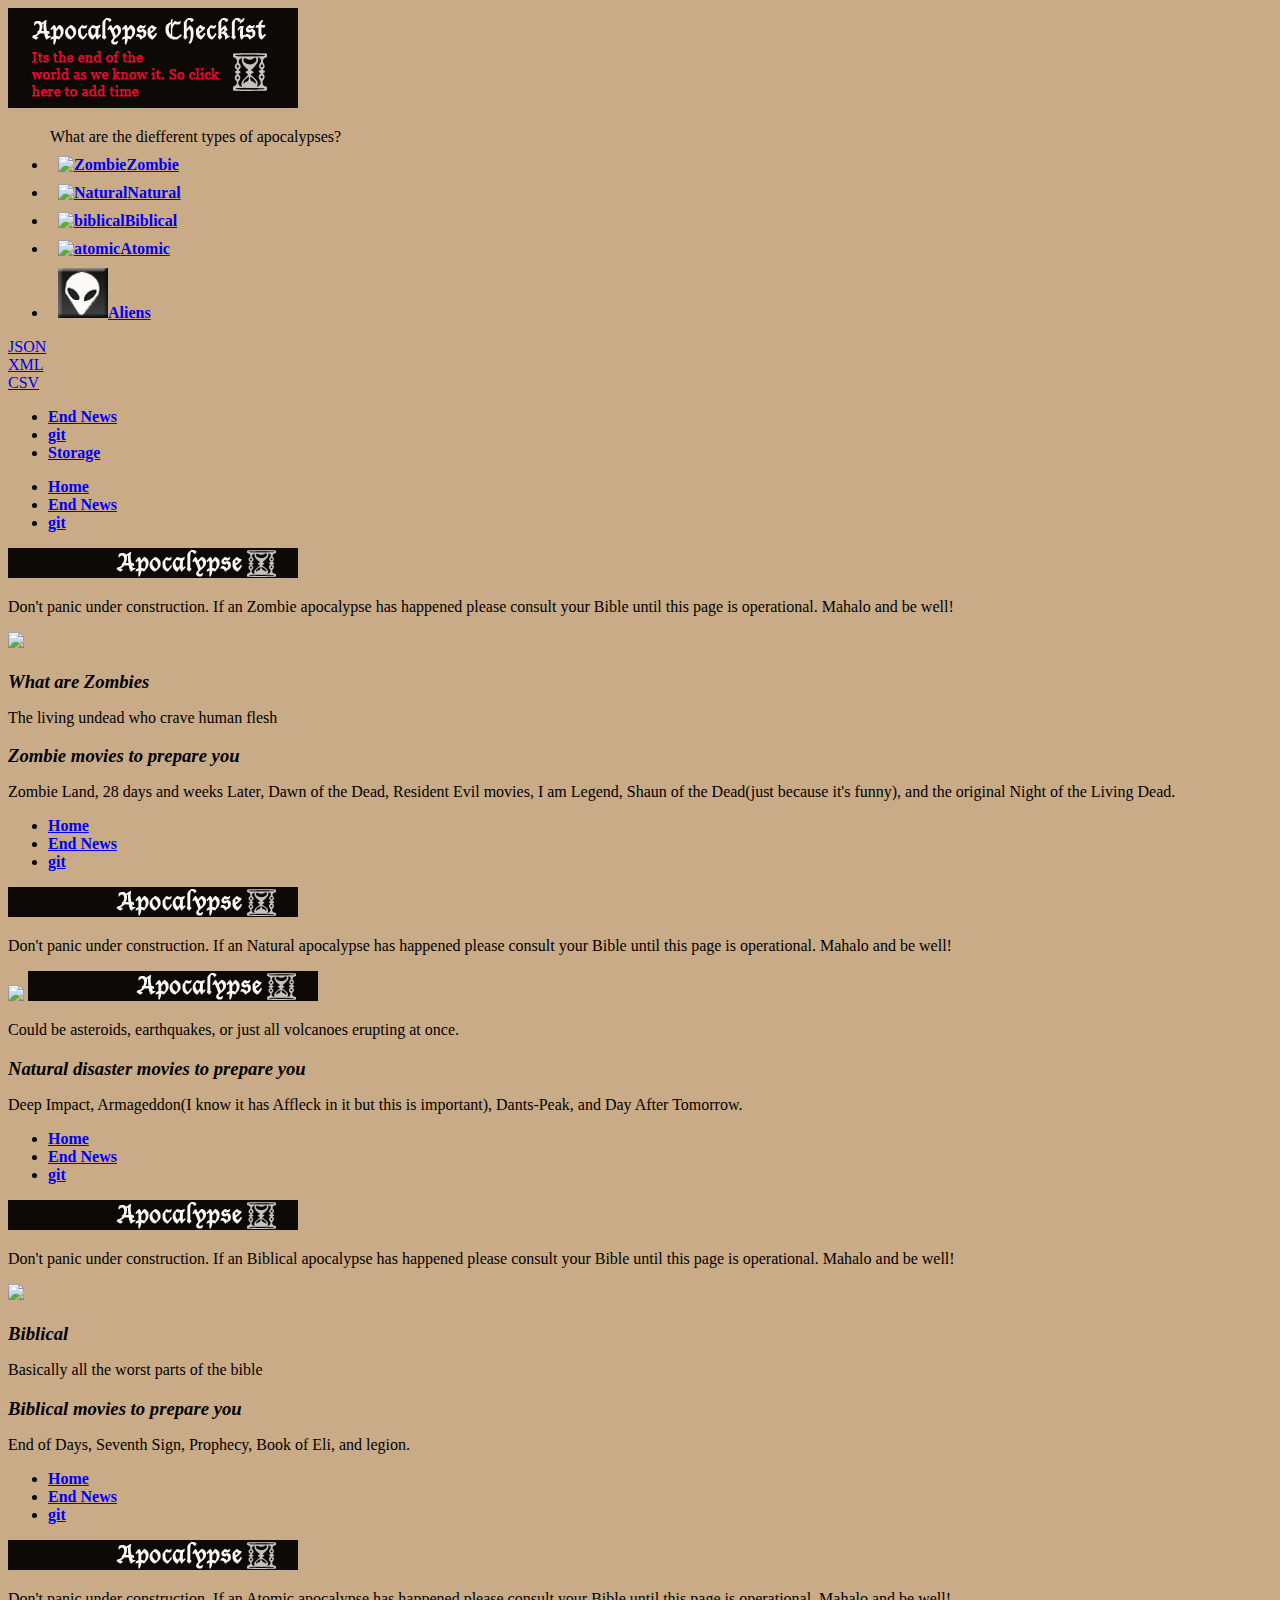
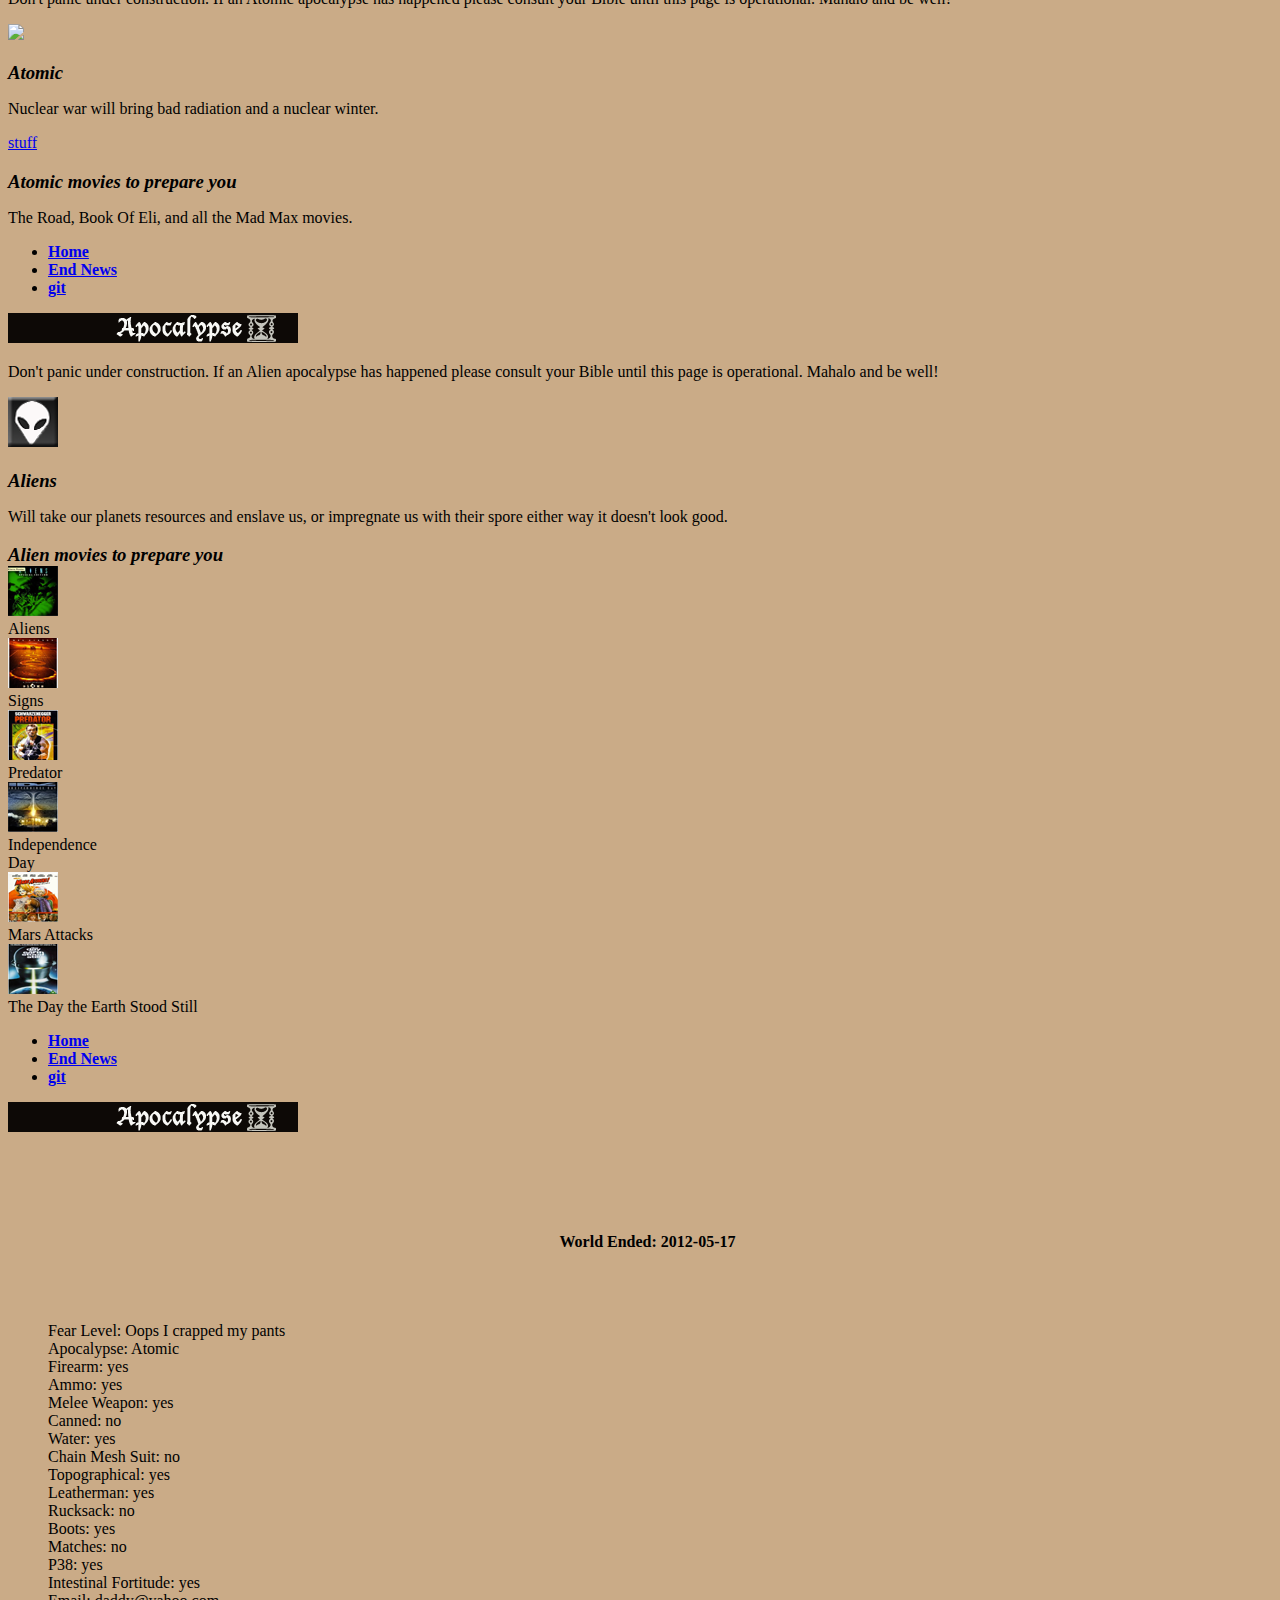
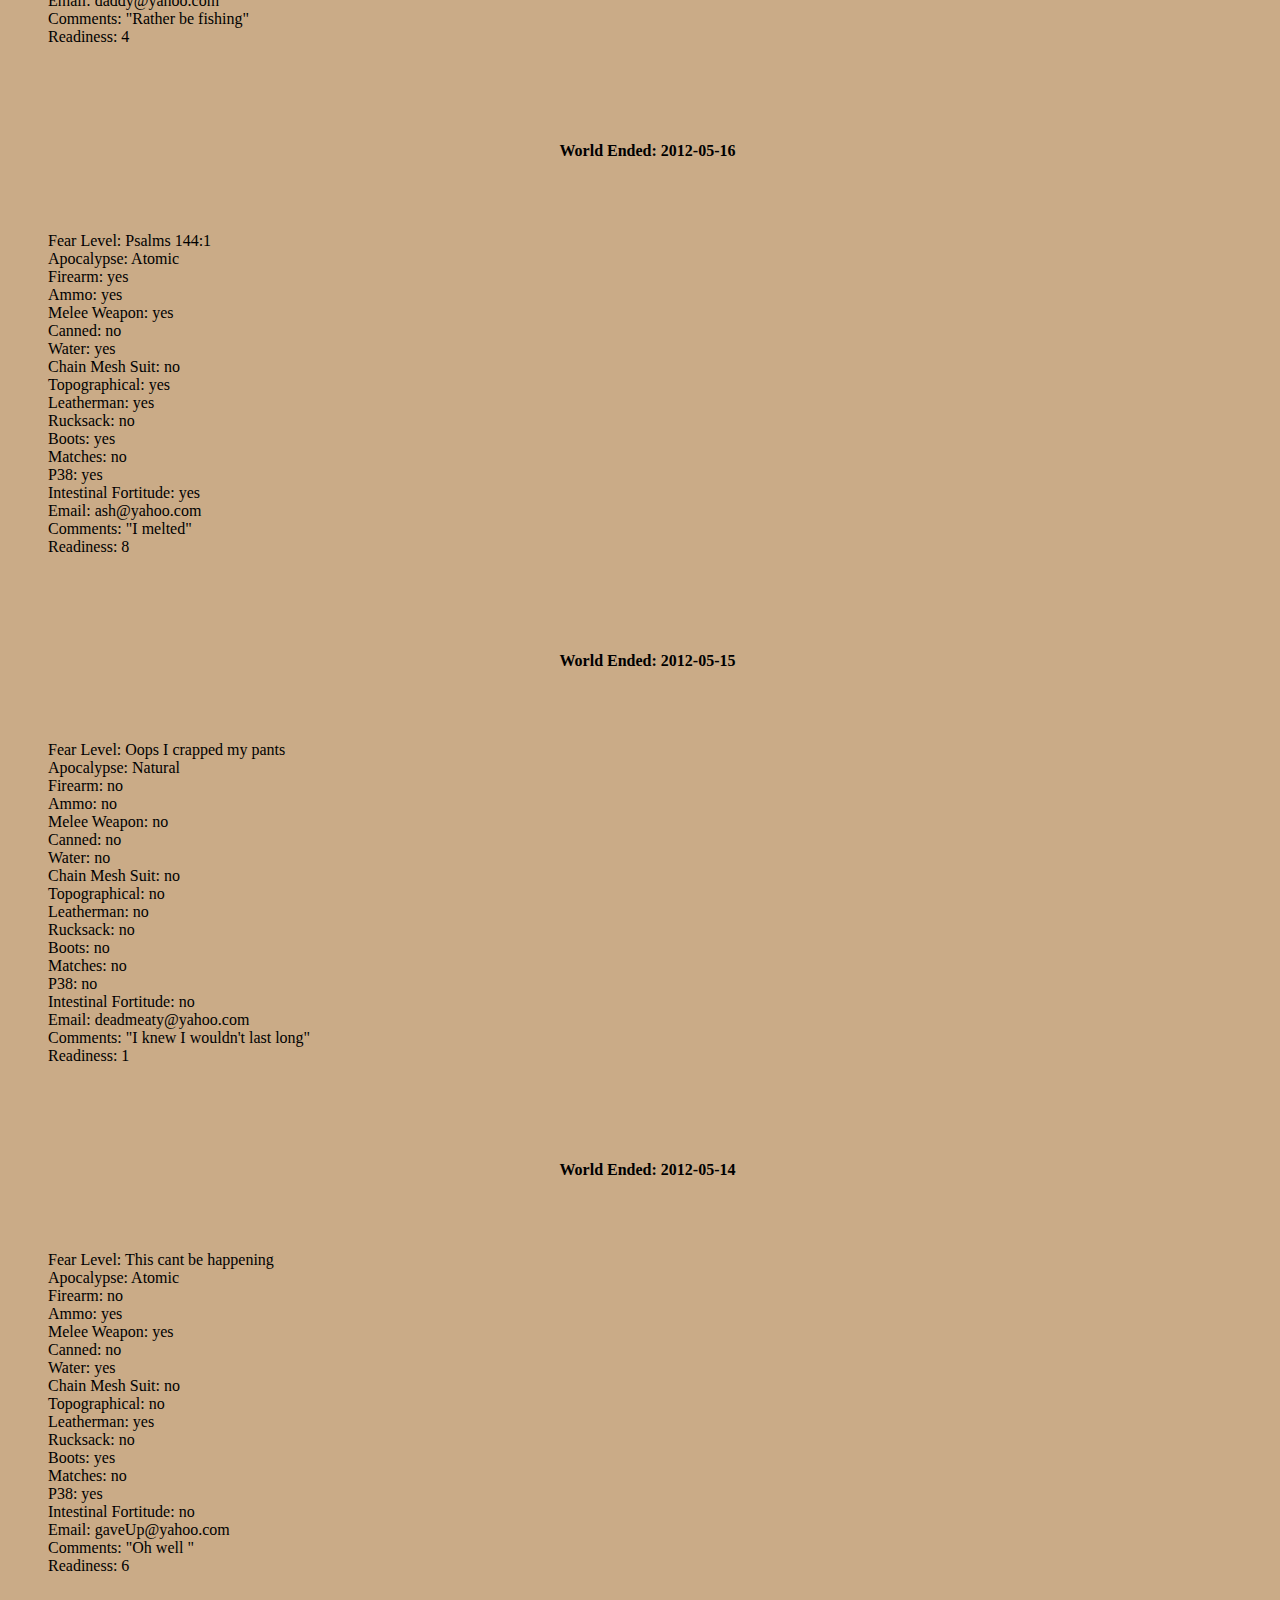
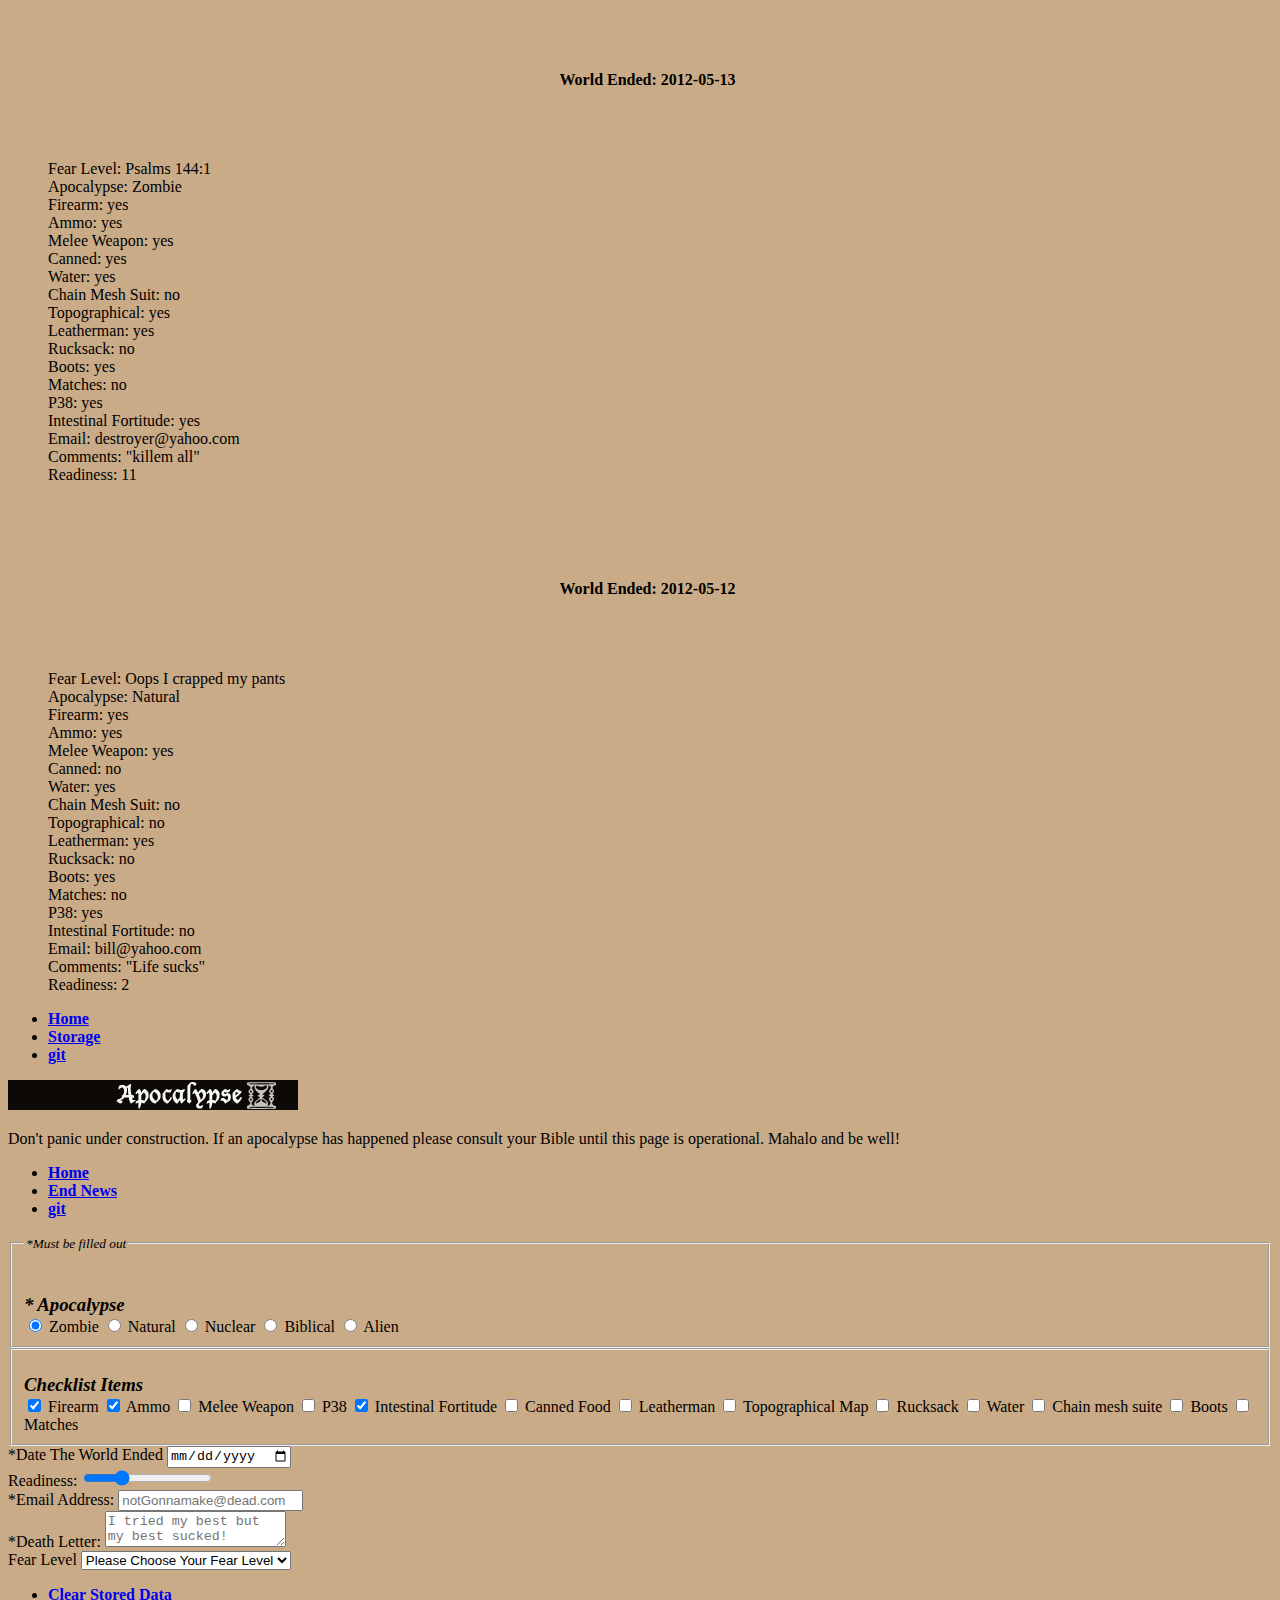
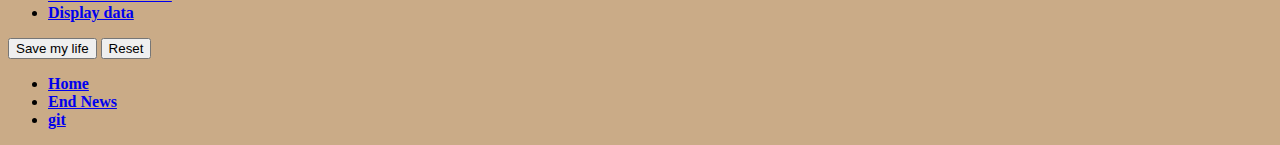
==== commit 55cf0908: "Big commit" ====
--- a/goldApp/index.html
+++ b/goldApp/index.html
@@ -20,6 +20,11 @@
 		
 		<link href="css/style.css" rel="stylesheet"/> 
 		<link rel="stylesheet" href="http://code.jquery.com/mobile/1.1.0/jquery.mobile-1.1.0.min.css" />
+		
+		<link rel="stylesheet" type="text/css" href="http://code.jquery.com/mobile/latest/jquery.mobile.min.css" />
+		<link rel="stylesheet" type="text/css" href="http://dev.jtsage.com/cdn/datebox/latest/jqm-datebox.min.css" /> 
+
+
 		<link rel="stylesheet" href="css/style.css" />
 		
 		<script src="js/libs/modernizr.custom.min.js"></script>
@@ -34,7 +39,8 @@
 		</div>
 
 		<div data-role="content" >
-			<a href="addItem2.html" data-ajax"false">
+			
+			<a href="#form" data-ajax"false" >
 			<img src="images/Header.png" >
 			</a> 
  
@@ -52,10 +58,26 @@
 	   	
 		
 	 	</div>
-
-
-
-
+		<div id="ajax">
+					<div>
+						<div>
+							
+							<div class="button">
+								<a href="#" data-role="button" id="json">JSON</a>
+							</div>
+							<div class="button">
+								<a href="#" data-role="button" id="xml">XML</a>
+							</div>
+							<div class="button">
+								<a href="#" data-role="button" id="csv">CSV</a>
+							</div>
+						</div>
+					</div>
+				</div>
+				<ul id="items" data-role="listview" data-theme="d"></ul>
+				<div >
+				</div>
+			</div>
 
 	   	<div data-role="footer" data-position="fixed" data-id="x" >
 	
@@ -70,6 +92,67 @@
 	    
 	</div>
 	</div>
+	
+
+
+	<!-- <div data-role="page" id="ajax" data-add-back-btn="true" data-theme="a" >
+		<div data-role="header" data-role="fixed">
+			
+		</div>
+			<div class="content" id="ajax">
+				<ul>
+					<li><input type="button" value="JSON" id="json" data-theme="a" data-inline="true"/></li>
+					<li><input type="button" value="CSV" id="csv" data-theme="a" data-inline="true" /></li>
+					<li><input type="button" value="XML" id="xml" data-theme="a" data-inline="true" />
+					</ul></li>
+			</div>
+			
+			<ul id="items" data-role="listview" data-theme="d"></ul>
+			<div id="json">
+			</div>
+
+
+			<div data-role="footer" data-position="fixed" data-id="x" >
+				<div data-role="navbar" >
+					<ul>
+						<li><a href="#home" data-icon="star" >Home</a></li>
+						<li><a href="#news" data-icon="star">End News</a></li>
+						<li><a href="http://johnplank211.github.com/mdv-projects/MiU/week-4/bronzeApp/index.html" data-icon="star">git</a></li>
+					</ul>
+			</div>
+			</div>
+	</div>  -->
+
+
+<div data-role="page" id="savedData" data-add-back-btn="true" data-theme="a" >
+		<div data-role="header" data-role="fixed">
+			
+		</div>
+			
+			
+			
+			<ul id="items" data-role="listview" data-theme="d"></ul>
+			<div>
+				<ul id="json">
+
+				</ul>
+			</div>
+
+
+			<div data-role="footer" data-position="fixed" data-id="x" >
+				<div data-role="navbar" >
+					<ul>
+						<li><a href="#home" data-icon="star" >Home</a></li>
+						<li><a href="#news" data-icon="star">End News</a></li>
+						<li><a href="http://johnplank211.github.com/mdv-projects/MiU/week-4/bronzeApp/index.html" data-icon="star">git</a></li>
+					</ul>
+			</div>
+			</div>
+		</div>
+
+
+
+
 	<div data-role="page" id="zombie" data-add-back-btn="true" data-theme="a" >
 		<div data-role="header" data-role="fixed">
 			<img src="images/header2.png" >
@@ -87,6 +170,8 @@
 		   		<p>Zombie Land, 28 days and weeks Later, Dawn of the Dead, Resident Evil movies, I am Legend, Shaun of the Dead(just because it's funny), and the original Night of the Living Dead.</p>
 		   	</div>
 			</div>
+			
+
 			<div data-role="footer" data-position="fixed" data-id="x" >
 				<div data-role="navbar" >
 					<ul>
@@ -394,7 +479,7 @@
 			<!-- <img src="images/header2.png" > -->
 			<!-- </a> --> 
 		</div>
-			<div class="content">
+		<div class="content">
 				
 				<form id="checklistForm" >
 
@@ -472,7 +557,7 @@
 					<label for="mydate">*Date The World Ended</label>
 
 					<input name="mydate" id="mydate" type="date" data-role="datebox"
-					   data-options='{"mode": "calbox"}' default value="12/21/2012" data-theme="a" class="required date" >
+					   data-options='{"mode": "calbox"}' default-value="12/21/2012" data-theme="a" class="required date" >
 				</div>
 		
 
@@ -502,27 +587,7 @@
 					</select>
 				</div>
 
-				<div data-role="page" id="savedData" data-add-back-btn="true" data-theme="a" >
-					<div data-role="header" data-role="fixed">
-					<!-- <img src="images/header2.png" >
-					</a>  -->
-					</div>
-						<div class="content">
-							<ul id="checklistData" data-role="listview">
-
-							</ul>
-
-						</div>
-						<div data-role="footer" data-position="fixed" data-id="x" >
-							<div data-role="navbar" >
-								<ul>
-									<li><a href="#home" data-icon="star" >Home</a></li>
-									<li><a href="#news" data-icon="star">End News</a></li>
-									<li><a href="http://johnplank211.github.com/mdv-projects/MiU/week-4/bronzeApp/index.html" data-icon="star">git</a></li>
-								</ul>
-						</div>
-						</div>
-				</div>
+				
 
 				<div data-role="fieldcontain">
 			    	<ul>
@@ -532,16 +597,16 @@
 			   		</ul>
 			   </div> 
 
-				<div data-role="footer" data-position="fixed" data-id="x" >
+				<!-- <div data-role="footer" data-position="fixed" data-id="x" >
 				<div data-role="navbar" >
 					<ul>
 						<li><a href="index.html" data-icon="star" >Home</a></li>
-						<!-- <li><a href="index#storage.html" data-icon="star">Storage</a></li> -->
+
 						<li><a href="http://johnplank211.github.com/mdv-projects/MiU/week-4/bronzeApp/index.html" data-icon="star">git</a></li>
 					</ul>
 				</div>
 			</div> 
-
+ -->
 <!-- style="display:none;" -->
 				<div>
 					<input type="submit" value="Save my life" id="submit" data-theme="a" data-inline="true"/>
@@ -549,20 +614,21 @@
 
 				</div>
 			
-		</form>
-
-			</div>
-
-			<div data-role="footer" data-position="fixed" data-id="x" >
-				<div data-role="navbar" >
-					<ul>
-						<li><a href="#home" data-icon="star" >Home</a></li>
-						<li><a href="#news" data-icon="star">End News</a></li>
-						<li><a href="http://johnplank211.github.com/mdv-projects/MiU/week-4/bronzeApp/index.html" data-icon="star">git</a></li>
-					</ul>
-			</div>
-			</div>
-	</div>
+		</form> 
+
+		</div>
+
+		<div data-role="footer" data-position="fixed" data-id="x" >
+				<div data-role="navbar" >
+					<ul>
+						<li><a href="#home" data-icon="star" >Home</a></li>
+						<li><a href="#news" data-icon="star">End News</a></li>
+						<li><a href="http://johnplank211.github.com/mdv-projects/MiU/week-4/bronzeApp/index.html" data-icon="star">git</a></li>
+					</ul>
+        		</div>
+		</div>
+	</div>
+			
 
 		<script type="text/javascript" src="http://code.jquery.com/jquery-1.7.1.min.js"></script> 
 		<script type="text/javascript" src="http://code.jquery.com/mobile/latest/jquery.mobile.min.js"></script>
@@ -574,14 +640,6 @@
 		
 		<script type="text/javascript" src="js/json.js"></script>
 		<script type="text/javascript" src="js/main2.js"></script>
-	    	
-	    
-
-		
-		
+	    			
 	</body>
 </html>
-
-
-
-		
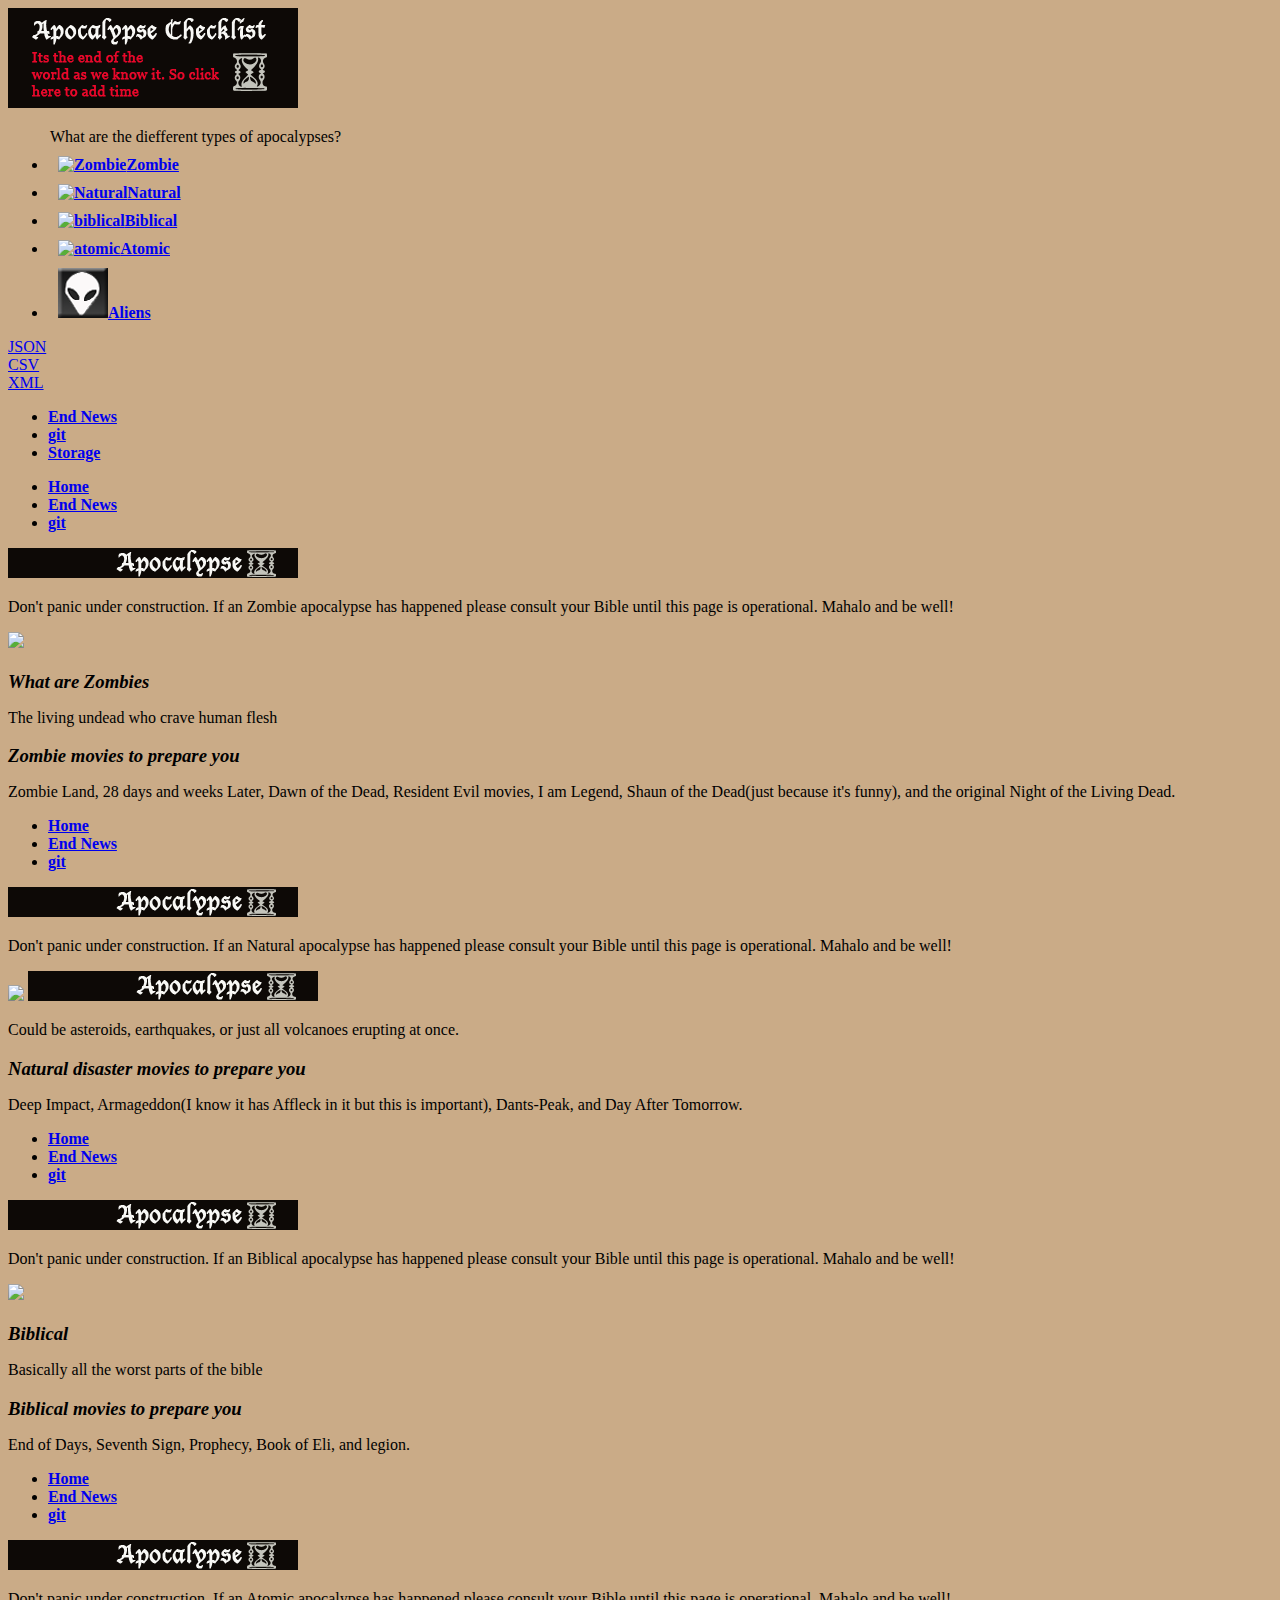
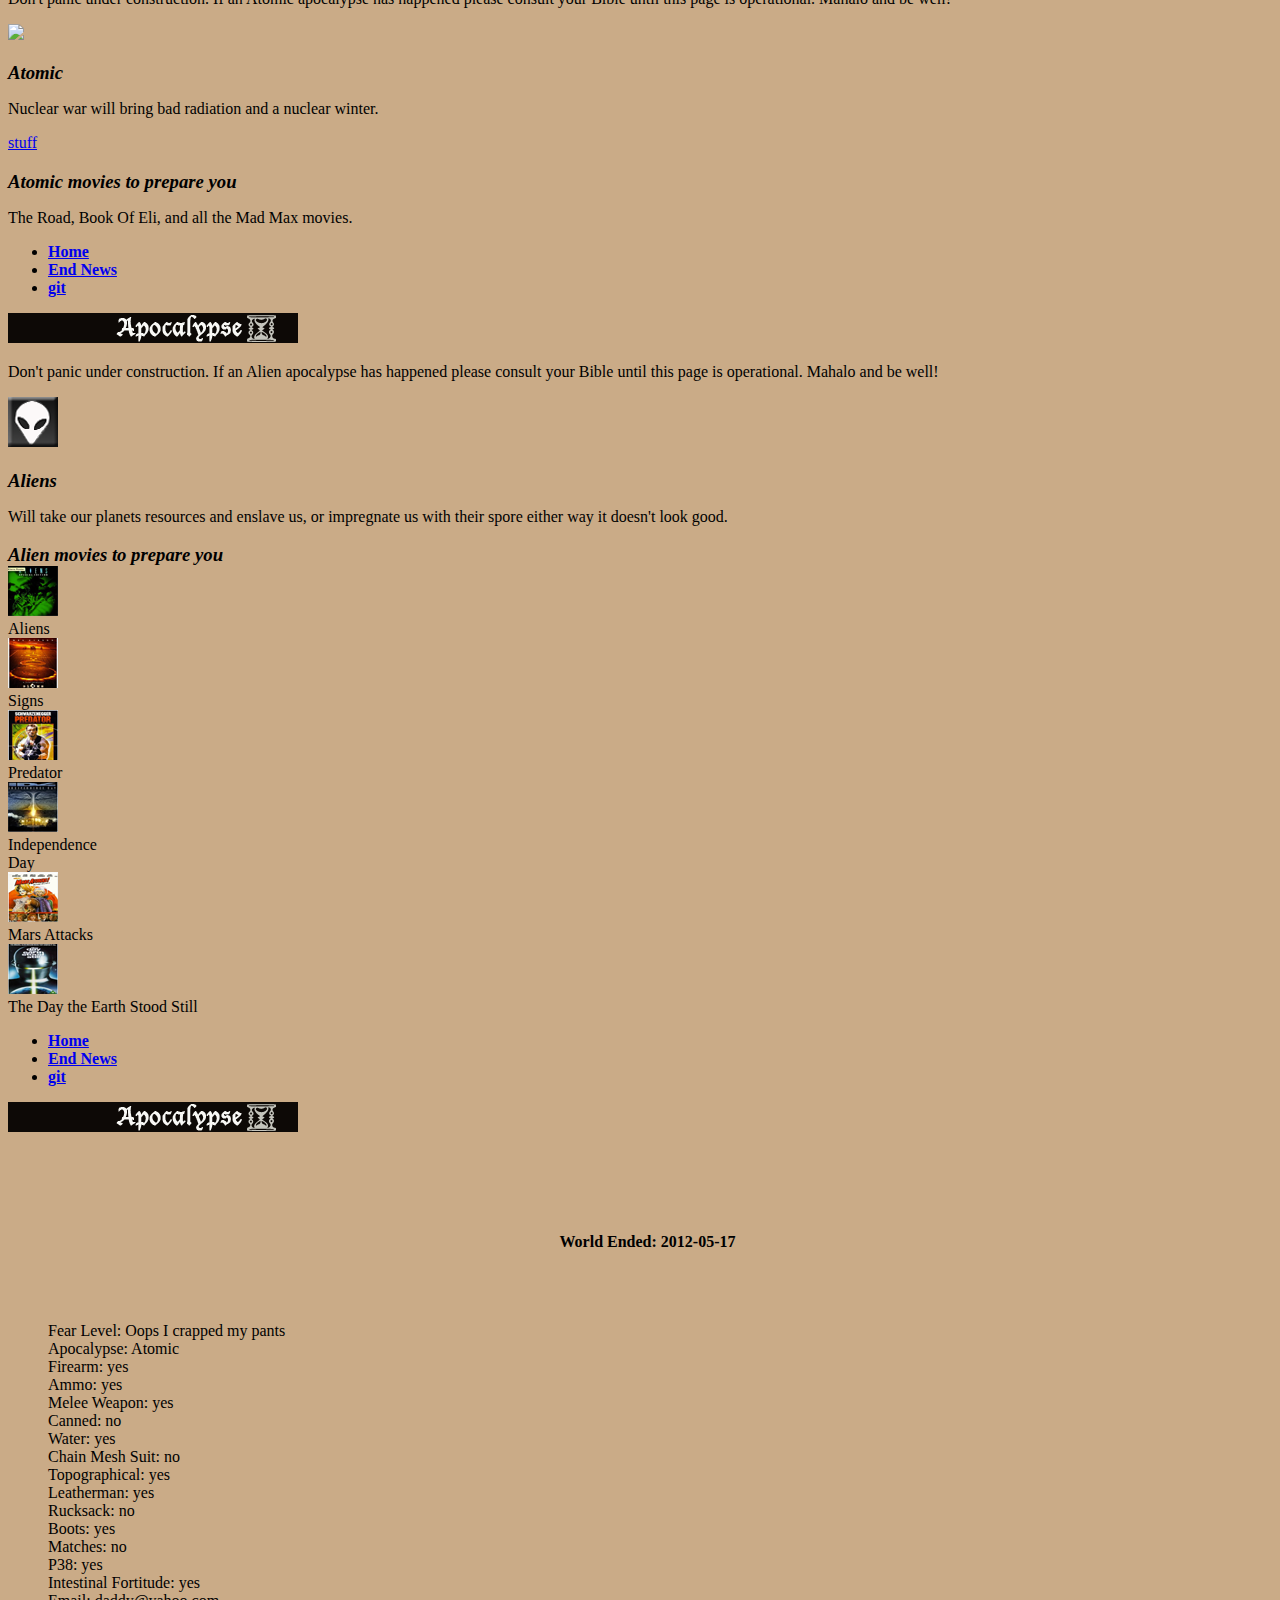
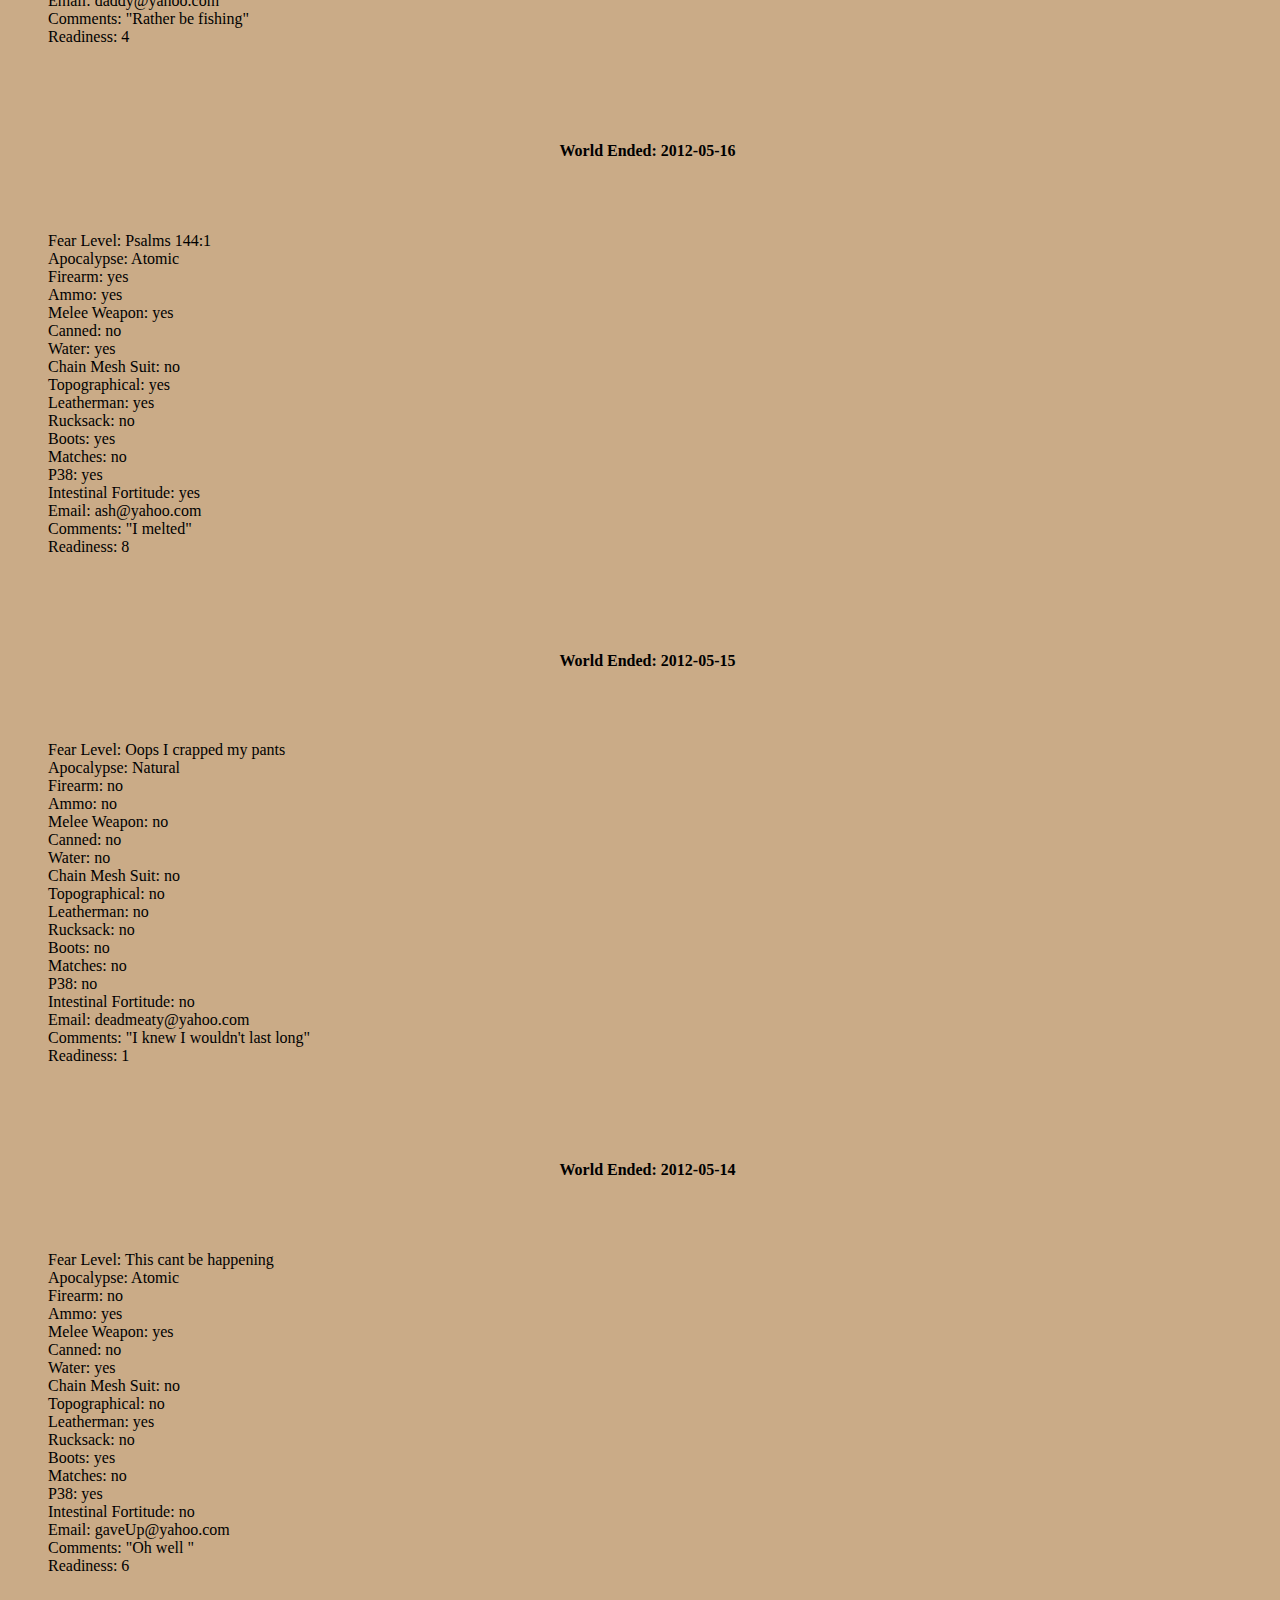
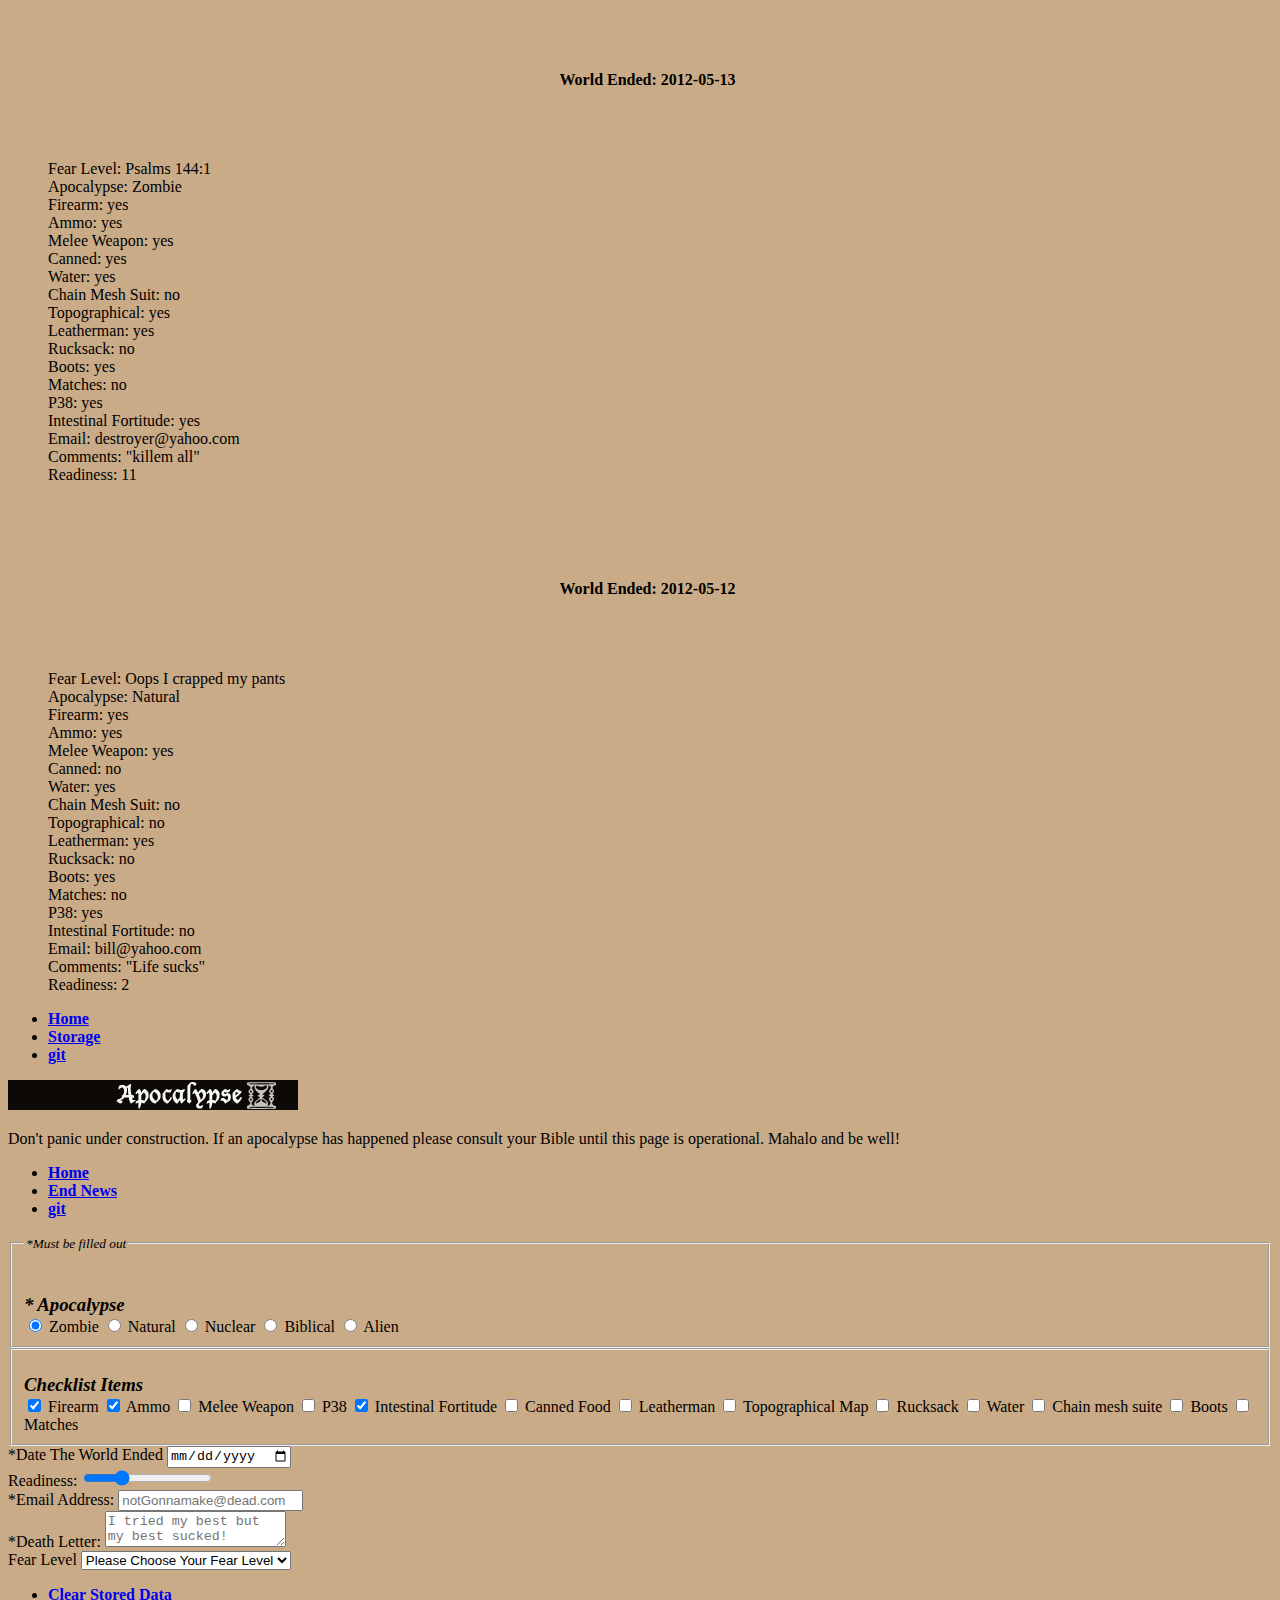
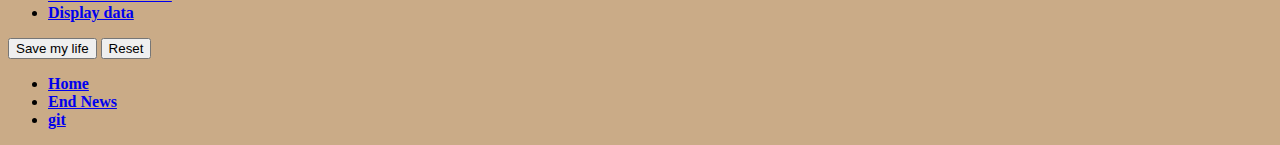
==== commit 359cfe0e: "Data pulled" ====
--- a/goldApp/index.html
+++ b/goldApp/index.html
@@ -66,10 +66,10 @@
 								<a href="#" data-role="button" id="json">JSON</a>
 							</div>
 							<div class="button">
-								<a href="#" data-role="button" id="xml">XML</a>
+								<a href="#" data-role="button" id="csv">CSV</a>
 							</div>
 							<div class="button">
-								<a href="#" data-role="button" id="csv">CSV</a>
+								<a href="#" data-role="button" id="xml">XML</a>
 							</div>
 						</div>
 					</div>
